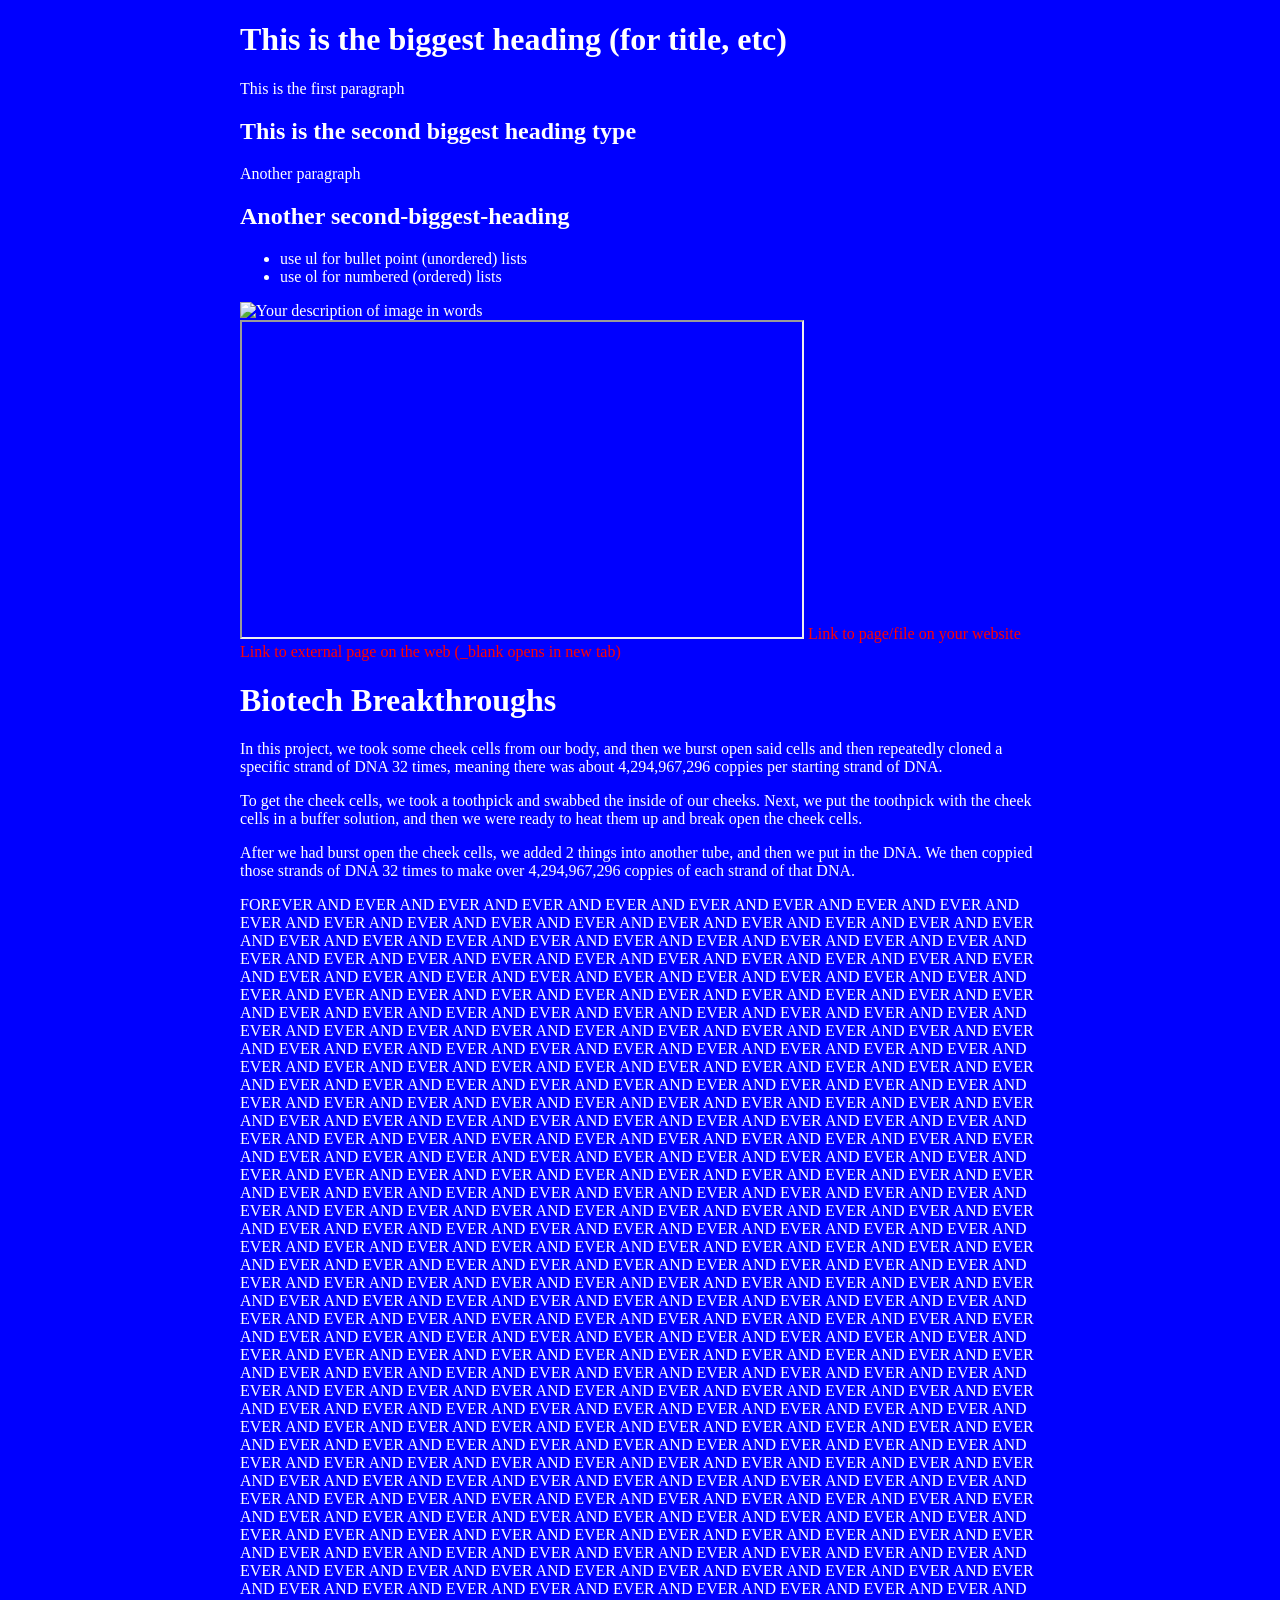
==== dna.html @ 96e476b0 "Update dna.html" ====
<!DOCTYPE html>
<!--
    Anything you put in between the double-dash arrow symbols shown around
    this block of text is designated a 'comment' intended for human coders
    and ignored by the computer. The top "<!DOCTYPE html>" line of code 
    declares that this text file is to be interpreted as HTML code.
-->

<html lang=en>
<!--
    This opening tag marks the start of the html code.  Everything below
    until the </html> closing tag is part of this element. "lang" is an
    attribute defining the language of the website. The value "en" 
    indicates this site is written in English. We indent the content
    inside an element to make it easier for people to read and understand.
-->

    <head>
    <!--Code *about* the website, NOT displayed in the browser window.-->
        <style>
a:link {
  color: red;
  background-color: transparent;
  text-decoration: none;
}

a:visited {
  color: purple;
  background-color: transparent;
  text-decoration: none;
}

a:hover {
  color: red;
  background-color: transparent;
  text-decoration: underline;
}

a:active {
  color: purple;
  background-color: transparent;
  text-decoration: underline;
}
</style>
        
        <meta charset="UTF-8"> <!--Sets site to use standard characters.-->

        <meta name="viewport" content="width=device-width, initial-scale=1.0">
        <!-- Sizes your site to the visitor's screen size -->

        <meta name="author" content="JonathanThurber">
        <!--
            Some tags like "meta" are self-closing. They have "attributes" 
            but no inner content and they don't need or use a closing tag.
        -->

        <title>Biotech Breakthroughs</title>
        <!--The 'title' is what's displayed in the browser tab.-->

        <link rel="stylesheet" href="/style.css">
        <!--
            HTML (HyperText Markup Language) code is for the website 
            content. CSS (Cascading Style Sheets) code is for the website 
            style. The line above tells the browser the file location and 
            file name to find this code that you'll write/edit there.
        -->

        <link rel="icon" type="image/png" href="/favicon.png">
        <!--
            If you made/found a favicon, export/name it exactly favicon.png
            and upload to the top level of your repo, then this line of
            code will use it as your site icon in the browser tab.
        -->

    </head>

    <body> <!--Everything to be displayed in the browser window.-->
          
        <!--example headings, paragraphs, lists-->
        <h1>This is the biggest heading (for title, etc)</h1>
        <p>This is the first paragraph</p>
        <h2>This is the second biggest heading type</h2>
        <p>Another paragraph</p>
        <h2>Another second-biggest-heading</h2>
        <ul>
            <li>use ul for bullet point (unordered) lists</li>
            <li>use ol for numbered (ordered) lists</li>
        </ul>
        <!--ignore these for now and delete when done-->

        
        <!--example images (uploaded to repo's "images" directory)-->
        <img 
            src="/images/exact_image_name.webp"
            width="560" 
            alt="Your description of image in words">

        <!--example video (or other content from another webpage)-->
        <iframe 
            src="https://drive.google.com/file/d/FILE_ID/preview"
            width="560" height="315"
            allowfullscreen>
        </iframe>
        <!-- replace FILE_ID in the example link above with the
             exact text from the equivalent spot within your 
             actual video's Google Drive shared link -->

        <!--example links-->
        <a href="/about.html">Link to page/file on your website</a>
        <a href="https://github.com" target="_blank">Link to
            external page on the web (_blank opens in new tab)</a>

        <h1>Biotech Breakthroughs</h1>

        <p> </p>

        <p> In this project, we took some cheek cells from our body, and then we burst open said cells and then repeatedly cloned a specific strand of DNA 32 times, meaning there was about 4,294,967,296 coppies per starting strand of DNA. </p>

        <p> To get the cheek cells, we took a toothpick and swabbed the inside of our cheeks.  Next, we put the toothpick with the cheek cells in a buffer solution, and then we were ready to heat them up and break open the cheek cells. </p>

        <p> After we had burst open the cheek cells, we added 2 things into another tube, and then we put in the DNA.  We then coppied those strands of DNA 32 times to make over 4,294,967,296 coppies of each strand of that DNA. </p>

        <p> FOREVER AND EVER AND EVER AND EVER AND EVER AND EVER AND EVER AND EVER AND EVER AND EVER AND EVER AND EVER AND EVER AND EVER AND EVER AND EVER AND EVER AND EVER AND EVER AND EVER AND EVER AND EVER AND EVER AND EVER AND EVER AND EVER AND EVER AND EVER AND EVER AND EVER AND EVER AND EVER AND EVER AND EVER AND EVER AND EVER AND EVER AND EVER AND EVER AND EVER AND EVER AND EVER AND EVER AND EVER AND EVER AND EVER AND EVER AND EVER AND EVER AND EVER AND EVER AND EVER AND EVER AND EVER AND EVER AND EVER AND EVER AND EVER AND EVER AND EVER AND EVER AND EVER AND EVER AND EVER AND EVER AND EVER AND EVER AND EVER AND EVER AND EVER AND EVER AND EVER AND EVER AND EVER AND EVER AND EVER AND EVER AND EVER AND EVER AND EVER AND EVER AND EVER AND EVER AND EVER AND EVER AND EVER AND EVER AND EVER AND EVER AND EVER AND EVER AND EVER AND EVER AND EVER AND EVER AND EVER AND EVER AND EVER AND EVER AND EVER AND EVER AND EVER AND EVER AND EVER AND EVER AND EVER AND EVER AND EVER AND EVER AND EVER AND EVER AND EVER AND EVER AND EVER AND EVER AND EVER AND EVER AND EVER AND EVER AND EVER AND EVER AND EVER AND EVER AND EVER AND EVER AND EVER AND EVER AND EVER AND EVER AND EVER AND EVER AND EVER AND EVER AND EVER AND EVER AND EVER AND EVER AND EVER AND EVER AND EVER AND EVER AND EVER AND EVER AND EVER AND EVER AND EVER AND EVER AND EVER AND EVER AND EVER AND EVER AND EVER AND EVER AND EVER AND EVER AND EVER AND EVER AND EVER AND EVER AND EVER AND EVER AND EVER AND EVER AND EVER AND EVER AND EVER AND EVER AND EVER AND EVER AND EVER AND EVER AND EVER AND EVER AND EVER AND EVER AND EVER AND EVER AND EVER AND EVER AND EVER AND EVER AND EVER AND EVER AND EVER AND EVER AND EVER AND EVER AND EVER AND EVER AND EVER AND EVER AND EVER AND EVER AND EVER AND EVER AND EVER AND EVER AND EVER AND EVER AND EVER AND EVER AND EVER AND EVER AND EVER AND EVER AND EVER AND EVER AND EVER AND EVER AND EVER AND EVER AND EVER AND EVER AND EVER AND EVER AND EVER AND EVER AND EVER AND EVER AND EVER AND EVER AND EVER AND EVER AND EVER AND EVER AND EVER AND EVER AND EVER AND EVER AND EVER AND EVER AND EVER AND EVER AND EVER AND EVER AND EVER AND EVER AND EVER AND EVER AND EVER AND EVER AND EVER AND EVER AND EVER AND EVER AND EVER AND EVER AND EVER AND EVER AND EVER AND EVER AND EVER AND EVER AND EVER AND EVER AND EVER AND EVER AND EVER AND EVER AND EVER AND EVER AND EVER AND EVER AND EVER AND EVER AND EVER AND EVER AND EVER AND EVER AND EVER AND EVER AND EVER AND EVER AND EVER AND EVER AND EVER AND EVER AND EVER AND EVER AND EVER AND EVER AND EVER AND EVER AND EVER AND EVER AND EVER AND EVER AND EVER AND EVER AND EVER AND EVER AND EVER AND EVER AND EVER AND EVER AND EVER AND EVER AND EVER AND EVER AND EVER AND EVER AND EVER AND EVER AND EVER AND EVER AND EVER AND EVER AND EVER AND EVER AND EVER AND EVER AND EVER AND EVER AND EVER AND EVER AND EVER AND EVER AND EVER AND EVER AND EVER AND EVER AND EVER AND EVER AND EVER AND EVER AND EVER AND EVER AND EVER AND EVER AND EVER AND EVER AND EVER AND EVER AND EVER AND EVER AND EVER AND EVER AND EVER AND EVER AND EVER AND EVER AND EVER AND EVER AND EVER AND EVER AND EVER AND EVER AND EVER AND EVER AND EVER AND EVER AND EVER AND EVER AND EVER AND EVER AND EVER AND EVER AND EVER AND EVER AND EVER AND EVER AND EVER AND EVER AND EVER AND EVER AND EVER AND EVER AND EVER AND EVER AND EVER AND EVER AND EVER AND EVER AND EVER AND EVER AND EVER AND EVER AND EVER AND EVER</p>
    </body>
</html>
---- style.css ----
body {
  background-color: blue;
  color: white;
  max-width: 800px;
  
  margin: auto;
 
}
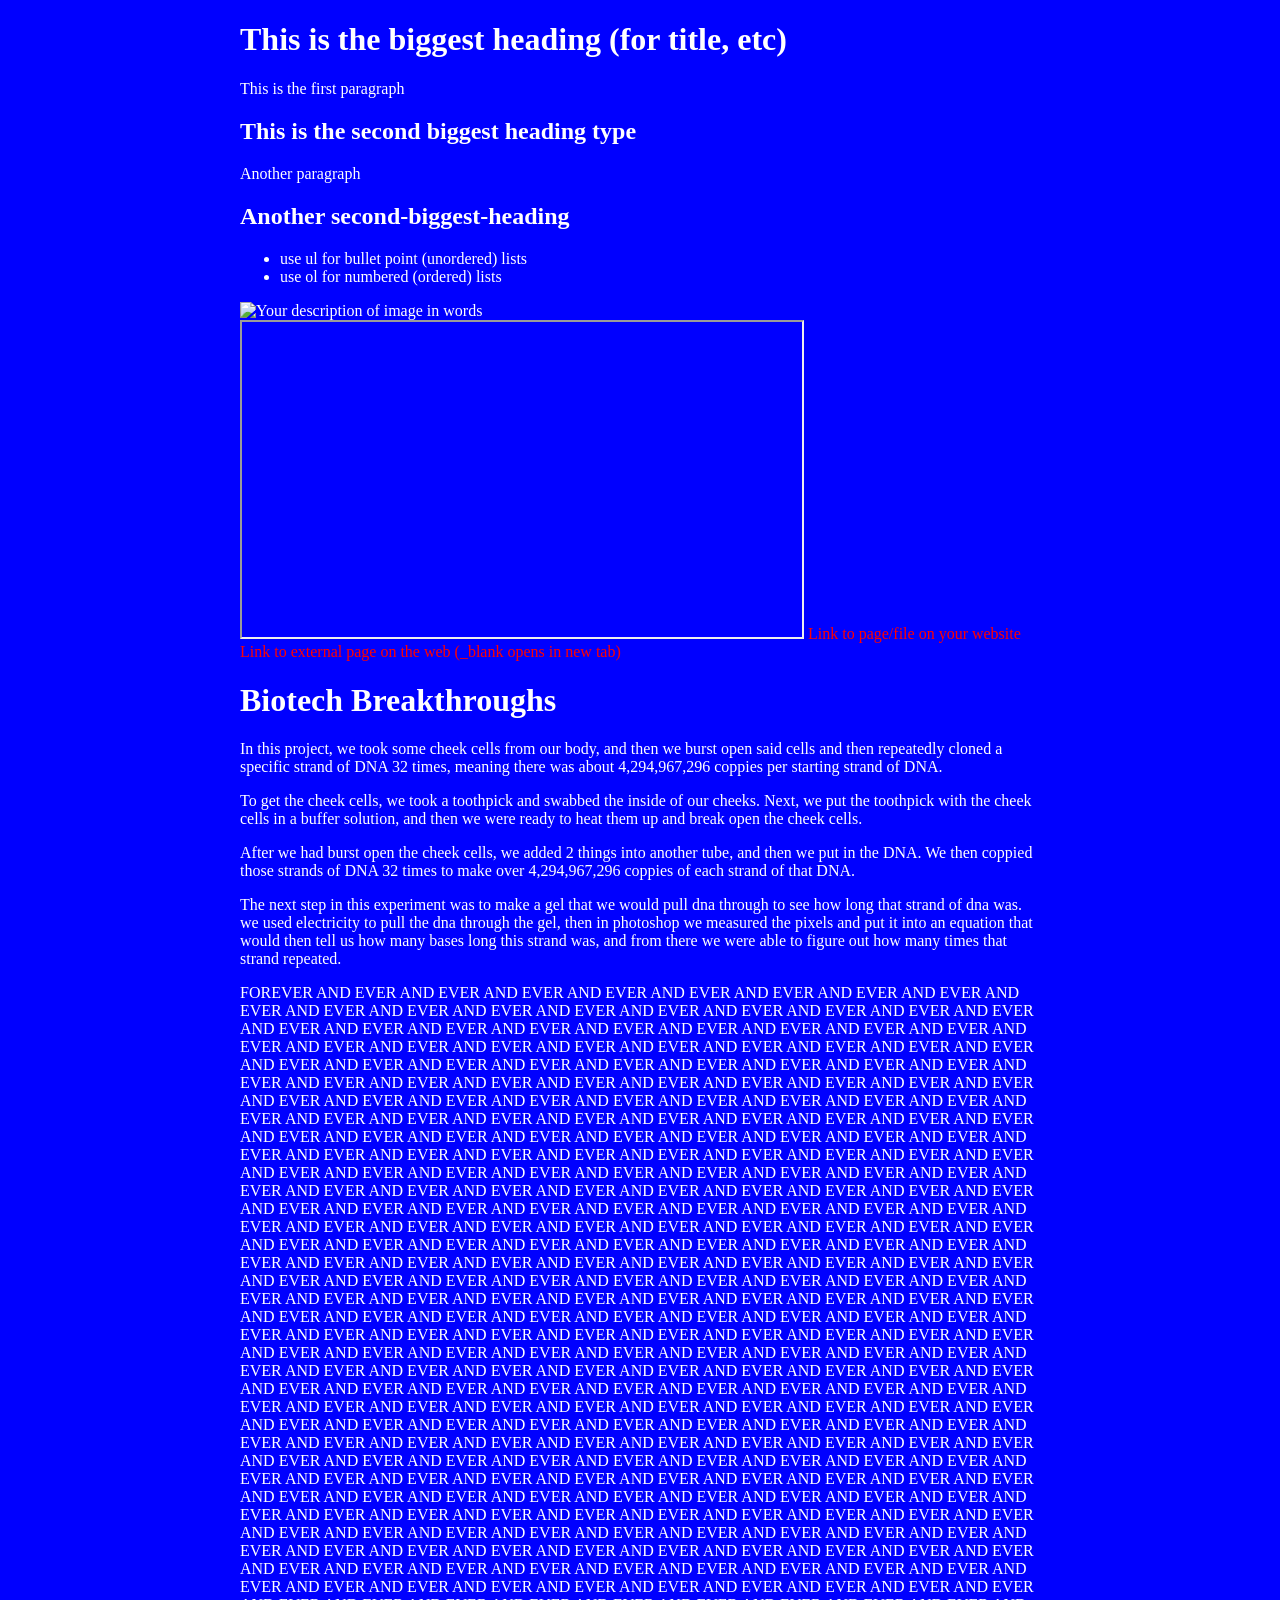
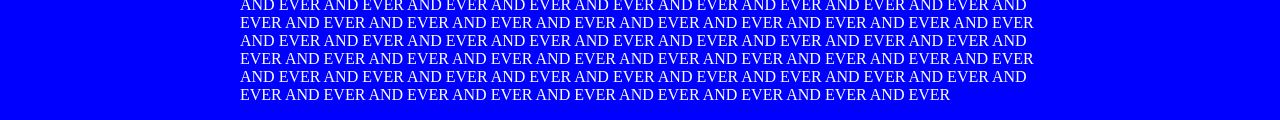
==== commit 1aa29d3a: "Update dna.html" ====
--- a/dna.html
+++ b/dna.html
@@ -120,6 +120,8 @@
 
         <p> After we had burst open the cheek cells, we added 2 things into another tube, and then we put in the DNA.  We then coppied those strands of DNA 32 times to make over 4,294,967,296 coppies of each strand of that DNA. </p>
 
+        <p> The next step in this experiment was to make a gel that we would pull dna through to see how long that strand of dna was.  we used electricity to pull the dna through the gel, then in photoshop we measured the pixels and put it into an equation that would then tell us how many bases long this strand was, and from there we were able to figure out how many times that strand repeated. </p>
+
         <p> FOREVER AND EVER AND EVER AND EVER AND EVER AND EVER AND EVER AND EVER AND EVER AND EVER AND EVER AND EVER AND EVER AND EVER AND EVER AND EVER AND EVER AND EVER AND EVER AND EVER AND EVER AND EVER AND EVER AND EVER AND EVER AND EVER AND EVER AND EVER AND EVER AND EVER AND EVER AND EVER AND EVER AND EVER AND EVER AND EVER AND EVER AND EVER AND EVER AND EVER AND EVER AND EVER AND EVER AND EVER AND EVER AND EVER AND EVER AND EVER AND EVER AND EVER AND EVER AND EVER AND EVER AND EVER AND EVER AND EVER AND EVER AND EVER AND EVER AND EVER AND EVER AND EVER AND EVER AND EVER AND EVER AND EVER AND EVER AND EVER AND EVER AND EVER AND EVER AND EVER AND EVER AND EVER AND EVER AND EVER AND EVER AND EVER AND EVER AND EVER AND EVER AND EVER AND EVER AND EVER AND EVER AND EVER AND EVER AND EVER AND EVER AND EVER AND EVER AND EVER AND EVER AND EVER AND EVER AND EVER AND EVER AND EVER AND EVER AND EVER AND EVER AND EVER AND EVER AND EVER AND EVER AND EVER AND EVER AND EVER AND EVER AND EVER AND EVER AND EVER AND EVER AND EVER AND EVER AND EVER AND EVER AND EVER AND EVER AND EVER AND EVER AND EVER AND EVER AND EVER AND EVER AND EVER AND EVER AND EVER AND EVER AND EVER AND EVER AND EVER AND EVER AND EVER AND EVER AND EVER AND EVER AND EVER AND EVER AND EVER AND EVER AND EVER AND EVER AND EVER AND EVER AND EVER AND EVER AND EVER AND EVER AND EVER AND EVER AND EVER AND EVER AND EVER AND EVER AND EVER AND EVER AND EVER AND EVER AND EVER AND EVER AND EVER AND EVER AND EVER AND EVER AND EVER AND EVER AND EVER AND EVER AND EVER AND EVER AND EVER AND EVER AND EVER AND EVER AND EVER AND EVER AND EVER AND EVER AND EVER AND EVER AND EVER AND EVER AND EVER AND EVER AND EVER AND EVER AND EVER AND EVER AND EVER AND EVER AND EVER AND EVER AND EVER AND EVER AND EVER AND EVER AND EVER AND EVER AND EVER AND EVER AND EVER AND EVER AND EVER AND EVER AND EVER AND EVER AND EVER AND EVER AND EVER AND EVER AND EVER AND EVER AND EVER AND EVER AND EVER AND EVER AND EVER AND EVER AND EVER AND EVER AND EVER AND EVER AND EVER AND EVER AND EVER AND EVER AND EVER AND EVER AND EVER AND EVER AND EVER AND EVER AND EVER AND EVER AND EVER AND EVER AND EVER AND EVER AND EVER AND EVER AND EVER AND EVER AND EVER AND EVER AND EVER AND EVER AND EVER AND EVER AND EVER AND EVER AND EVER AND EVER AND EVER AND EVER AND EVER AND EVER AND EVER AND EVER AND EVER AND EVER AND EVER AND EVER AND EVER AND EVER AND EVER AND EVER AND EVER AND EVER AND EVER AND EVER AND EVER AND EVER AND EVER AND EVER AND EVER AND EVER AND EVER AND EVER AND EVER AND EVER AND EVER AND EVER AND EVER AND EVER AND EVER AND EVER AND EVER AND EVER AND EVER AND EVER AND EVER AND EVER AND EVER AND EVER AND EVER AND EVER AND EVER AND EVER AND EVER AND EVER AND EVER AND EVER AND EVER AND EVER AND EVER AND EVER AND EVER AND EVER AND EVER AND EVER AND EVER AND EVER AND EVER AND EVER AND EVER AND EVER AND EVER AND EVER AND EVER AND EVER AND EVER AND EVER AND EVER AND EVER AND EVER AND EVER AND EVER AND EVER AND EVER AND EVER AND EVER AND EVER AND EVER AND EVER AND EVER AND EVER AND EVER AND EVER AND EVER AND EVER AND EVER AND EVER AND EVER AND EVER AND EVER AND EVER AND EVER AND EVER AND EVER AND EVER AND EVER AND EVER AND EVER AND EVER AND EVER AND EVER AND EVER AND EVER AND EVER AND EVER AND EVER AND EVER AND EVER AND EVER AND EVER AND EVER AND EVER AND EVER AND EVER AND EVER AND EVER AND EVER AND EVER AND EVER AND EVER AND EVER AND EVER AND EVER</p>
     </body>
 </html>
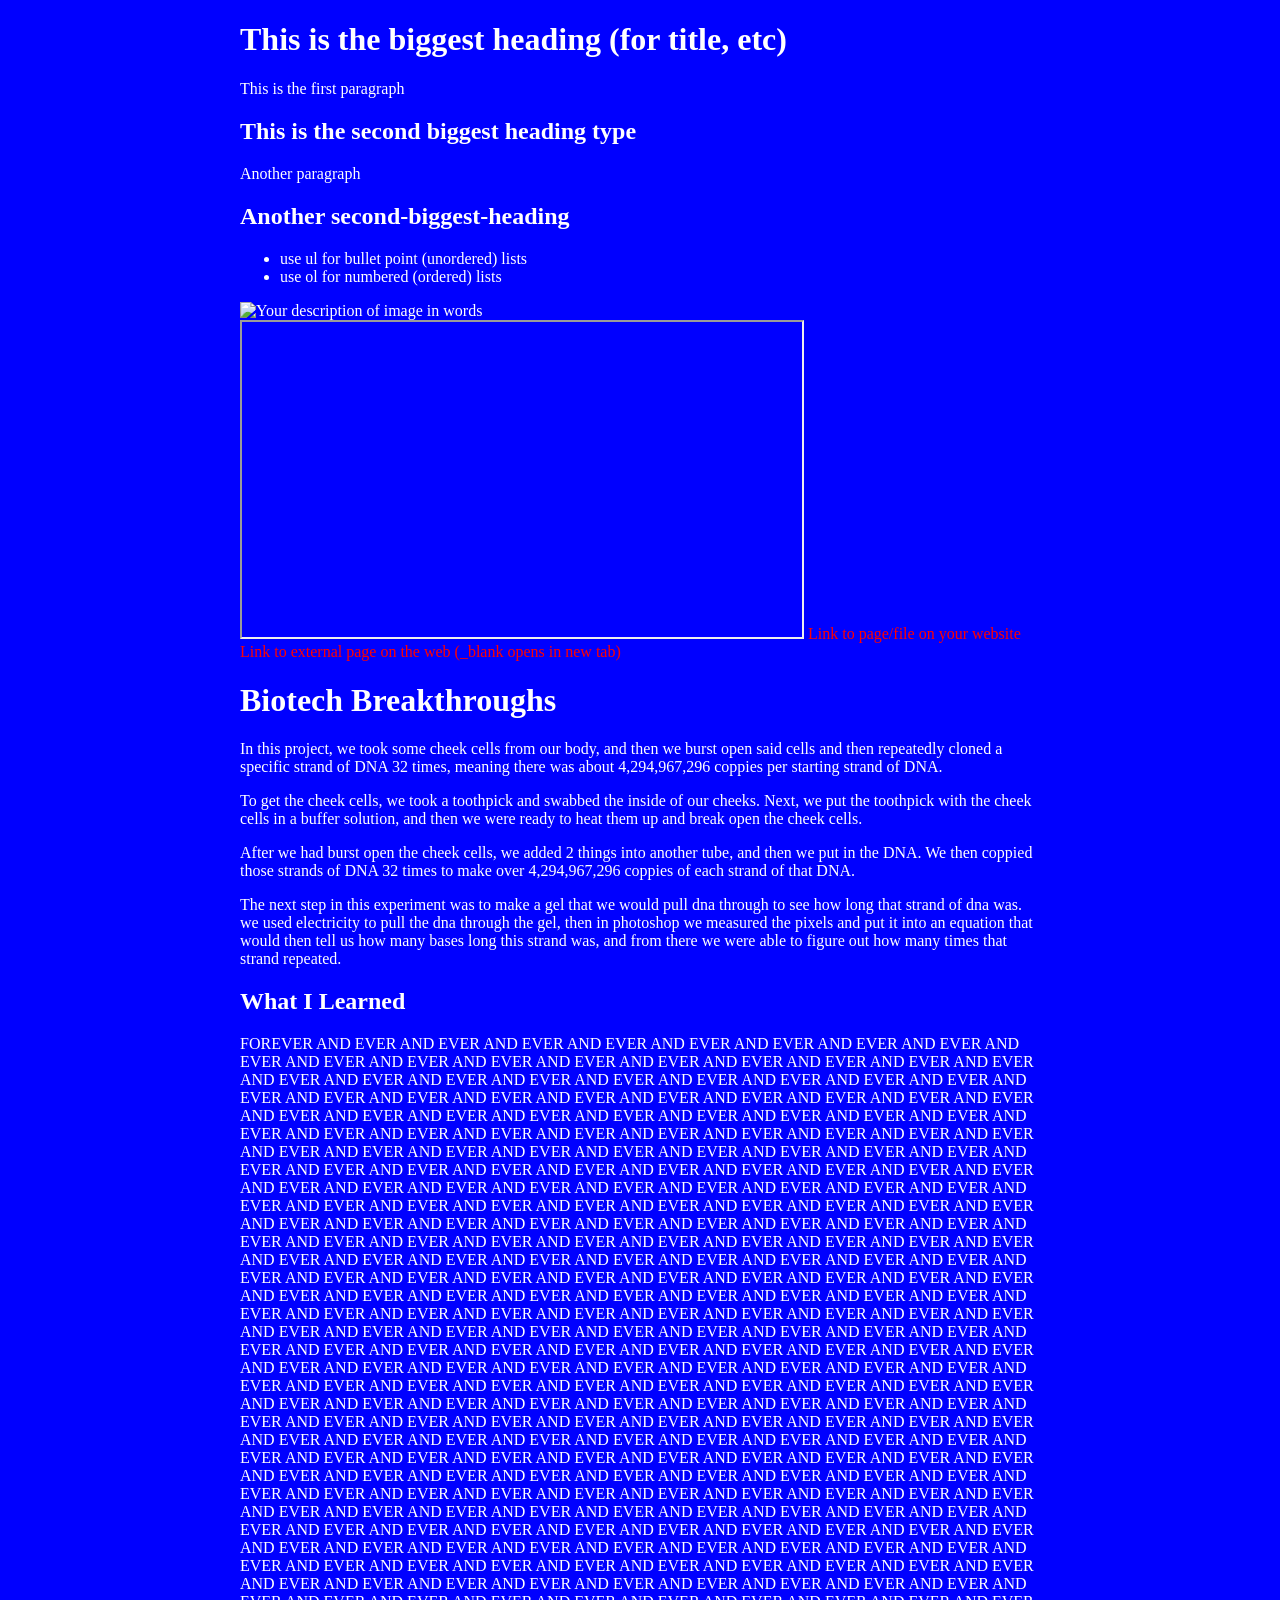
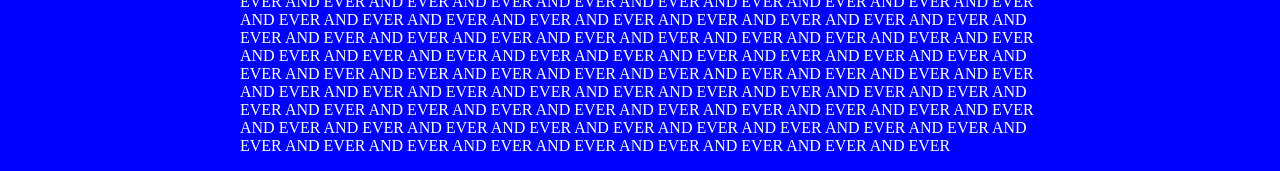
==== commit 99a9da84: "Update dna.html" ====
--- a/dna.html
+++ b/dna.html
@@ -122,6 +122,12 @@
 
         <p> The next step in this experiment was to make a gel that we would pull dna through to see how long that strand of dna was.  we used electricity to pull the dna through the gel, then in photoshop we measured the pixels and put it into an equation that would then tell us how many bases long this strand was, and from there we were able to figure out how many times that strand repeated. </p>
 
+        <p>   </p>
+        <p> </p>
+        <p> </p>
+
+        <h2> What I Learned </h2>
+
         <p> FOREVER AND EVER AND EVER AND EVER AND EVER AND EVER AND EVER AND EVER AND EVER AND EVER AND EVER AND EVER AND EVER AND EVER AND EVER AND EVER AND EVER AND EVER AND EVER AND EVER AND EVER AND EVER AND EVER AND EVER AND EVER AND EVER AND EVER AND EVER AND EVER AND EVER AND EVER AND EVER AND EVER AND EVER AND EVER AND EVER AND EVER AND EVER AND EVER AND EVER AND EVER AND EVER AND EVER AND EVER AND EVER AND EVER AND EVER AND EVER AND EVER AND EVER AND EVER AND EVER AND EVER AND EVER AND EVER AND EVER AND EVER AND EVER AND EVER AND EVER AND EVER AND EVER AND EVER AND EVER AND EVER AND EVER AND EVER AND EVER AND EVER AND EVER AND EVER AND EVER AND EVER AND EVER AND EVER AND EVER AND EVER AND EVER AND EVER AND EVER AND EVER AND EVER AND EVER AND EVER AND EVER AND EVER AND EVER AND EVER AND EVER AND EVER AND EVER AND EVER AND EVER AND EVER AND EVER AND EVER AND EVER AND EVER AND EVER AND EVER AND EVER AND EVER AND EVER AND EVER AND EVER AND EVER AND EVER AND EVER AND EVER AND EVER AND EVER AND EVER AND EVER AND EVER AND EVER AND EVER AND EVER AND EVER AND EVER AND EVER AND EVER AND EVER AND EVER AND EVER AND EVER AND EVER AND EVER AND EVER AND EVER AND EVER AND EVER AND EVER AND EVER AND EVER AND EVER AND EVER AND EVER AND EVER AND EVER AND EVER AND EVER AND EVER AND EVER AND EVER AND EVER AND EVER AND EVER AND EVER AND EVER AND EVER AND EVER AND EVER AND EVER AND EVER AND EVER AND EVER AND EVER AND EVER AND EVER AND EVER AND EVER AND EVER AND EVER AND EVER AND EVER AND EVER AND EVER AND EVER AND EVER AND EVER AND EVER AND EVER AND EVER AND EVER AND EVER AND EVER AND EVER AND EVER AND EVER AND EVER AND EVER AND EVER AND EVER AND EVER AND EVER AND EVER AND EVER AND EVER AND EVER AND EVER AND EVER AND EVER AND EVER AND EVER AND EVER AND EVER AND EVER AND EVER AND EVER AND EVER AND EVER AND EVER AND EVER AND EVER AND EVER AND EVER AND EVER AND EVER AND EVER AND EVER AND EVER AND EVER AND EVER AND EVER AND EVER AND EVER AND EVER AND EVER AND EVER AND EVER AND EVER AND EVER AND EVER AND EVER AND EVER AND EVER AND EVER AND EVER AND EVER AND EVER AND EVER AND EVER AND EVER AND EVER AND EVER AND EVER AND EVER AND EVER AND EVER AND EVER AND EVER AND EVER AND EVER AND EVER AND EVER AND EVER AND EVER AND EVER AND EVER AND EVER AND EVER AND EVER AND EVER AND EVER AND EVER AND EVER AND EVER AND EVER AND EVER AND EVER AND EVER AND EVER AND EVER AND EVER AND EVER AND EVER AND EVER AND EVER AND EVER AND EVER AND EVER AND EVER AND EVER AND EVER AND EVER AND EVER AND EVER AND EVER AND EVER AND EVER AND EVER AND EVER AND EVER AND EVER AND EVER AND EVER AND EVER AND EVER AND EVER AND EVER AND EVER AND EVER AND EVER AND EVER AND EVER AND EVER AND EVER AND EVER AND EVER AND EVER AND EVER AND EVER AND EVER AND EVER AND EVER AND EVER AND EVER AND EVER AND EVER AND EVER AND EVER AND EVER AND EVER AND EVER AND EVER AND EVER AND EVER AND EVER AND EVER AND EVER AND EVER AND EVER AND EVER AND EVER AND EVER AND EVER AND EVER AND EVER AND EVER AND EVER AND EVER AND EVER AND EVER AND EVER AND EVER AND EVER AND EVER AND EVER AND EVER AND EVER AND EVER AND EVER AND EVER AND EVER AND EVER AND EVER AND EVER AND EVER AND EVER AND EVER AND EVER AND EVER AND EVER AND EVER AND EVER AND EVER AND EVER AND EVER AND EVER AND EVER AND EVER AND EVER AND EVER AND EVER AND EVER AND EVER AND EVER AND EVER AND EVER AND EVER AND EVER AND EVER AND EVER AND EVER AND EVER AND EVER AND EVER AND EVER AND EVER</p>
     </body>
 </html>
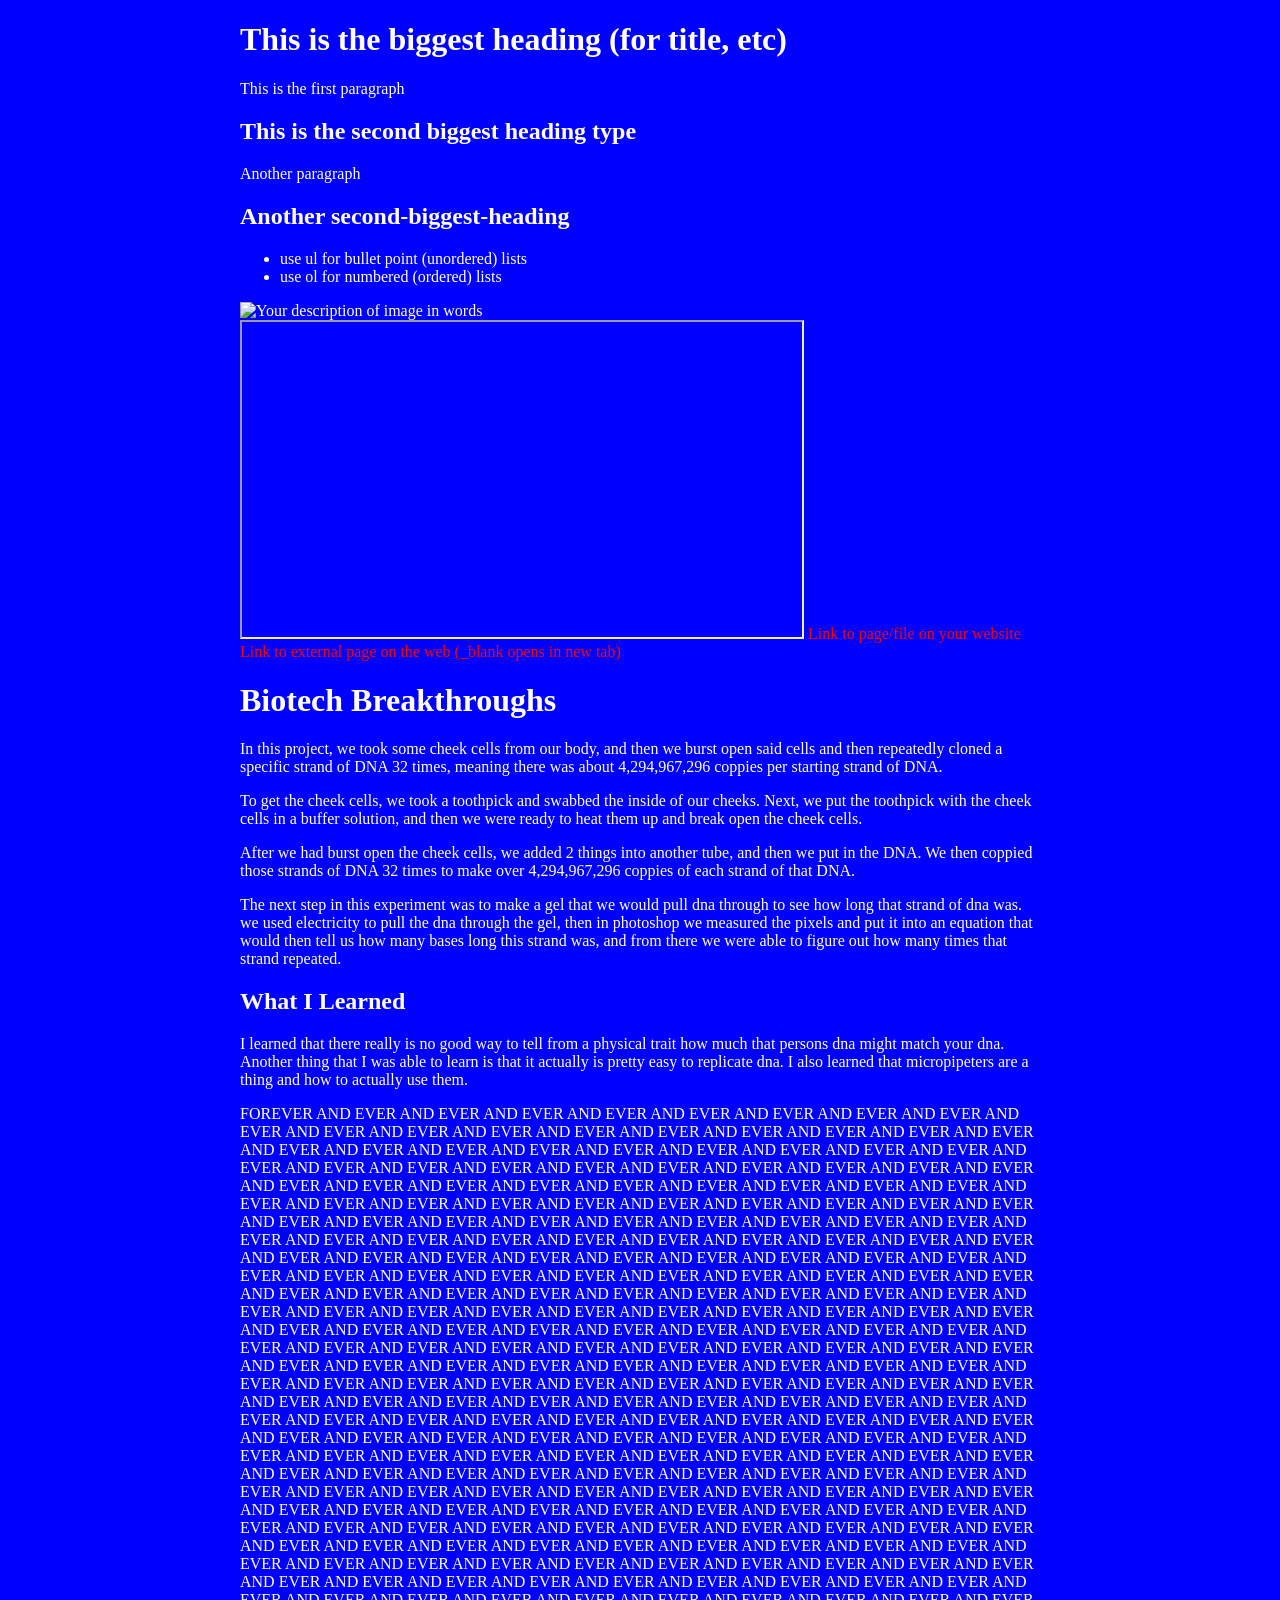
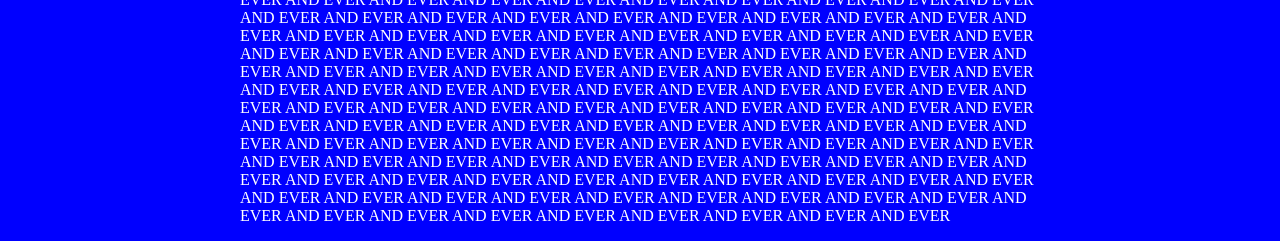
==== commit b87ea6ac: "Update dna.html" ====
--- a/dna.html
+++ b/dna.html
@@ -127,6 +127,7 @@
         <p> </p>
 
         <h2> What I Learned </h2>
+        <p> I learned that there really is no good way to tell from a physical trait how much that persons dna might match your dna.  Another thing that I was able to learn is that it actually is pretty easy to replicate dna.  I also learned that micropipeters are a thing and how to actually use them. </p>
 
         <p> FOREVER AND EVER AND EVER AND EVER AND EVER AND EVER AND EVER AND EVER AND EVER AND EVER AND EVER AND EVER AND EVER AND EVER AND EVER AND EVER AND EVER AND EVER AND EVER AND EVER AND EVER AND EVER AND EVER AND EVER AND EVER AND EVER AND EVER AND EVER AND EVER AND EVER AND EVER AND EVER AND EVER AND EVER AND EVER AND EVER AND EVER AND EVER AND EVER AND EVER AND EVER AND EVER AND EVER AND EVER AND EVER AND EVER AND EVER AND EVER AND EVER AND EVER AND EVER AND EVER AND EVER AND EVER AND EVER AND EVER AND EVER AND EVER AND EVER AND EVER AND EVER AND EVER AND EVER AND EVER AND EVER AND EVER AND EVER AND EVER AND EVER AND EVER AND EVER AND EVER AND EVER AND EVER AND EVER AND EVER AND EVER AND EVER AND EVER AND EVER AND EVER AND EVER AND EVER AND EVER AND EVER AND EVER AND EVER AND EVER AND EVER AND EVER AND EVER AND EVER AND EVER AND EVER AND EVER AND EVER AND EVER AND EVER AND EVER AND EVER AND EVER AND EVER AND EVER AND EVER AND EVER AND EVER AND EVER AND EVER AND EVER AND EVER AND EVER AND EVER AND EVER AND EVER AND EVER AND EVER AND EVER AND EVER AND EVER AND EVER AND EVER AND EVER AND EVER AND EVER AND EVER AND EVER AND EVER AND EVER AND EVER AND EVER AND EVER AND EVER AND EVER AND EVER AND EVER AND EVER AND EVER AND EVER AND EVER AND EVER AND EVER AND EVER AND EVER AND EVER AND EVER AND EVER AND EVER AND EVER AND EVER AND EVER AND EVER AND EVER AND EVER AND EVER AND EVER AND EVER AND EVER AND EVER AND EVER AND EVER AND EVER AND EVER AND EVER AND EVER AND EVER AND EVER AND EVER AND EVER AND EVER AND EVER AND EVER AND EVER AND EVER AND EVER AND EVER AND EVER AND EVER AND EVER AND EVER AND EVER AND EVER AND EVER AND EVER AND EVER AND EVER AND EVER AND EVER AND EVER AND EVER AND EVER AND EVER AND EVER AND EVER AND EVER AND EVER AND EVER AND EVER AND EVER AND EVER AND EVER AND EVER AND EVER AND EVER AND EVER AND EVER AND EVER AND EVER AND EVER AND EVER AND EVER AND EVER AND EVER AND EVER AND EVER AND EVER AND EVER AND EVER AND EVER AND EVER AND EVER AND EVER AND EVER AND EVER AND EVER AND EVER AND EVER AND EVER AND EVER AND EVER AND EVER AND EVER AND EVER AND EVER AND EVER AND EVER AND EVER AND EVER AND EVER AND EVER AND EVER AND EVER AND EVER AND EVER AND EVER AND EVER AND EVER AND EVER AND EVER AND EVER AND EVER AND EVER AND EVER AND EVER AND EVER AND EVER AND EVER AND EVER AND EVER AND EVER AND EVER AND EVER AND EVER AND EVER AND EVER AND EVER AND EVER AND EVER AND EVER AND EVER AND EVER AND EVER AND EVER AND EVER AND EVER AND EVER AND EVER AND EVER AND EVER AND EVER AND EVER AND EVER AND EVER AND EVER AND EVER AND EVER AND EVER AND EVER AND EVER AND EVER AND EVER AND EVER AND EVER AND EVER AND EVER AND EVER AND EVER AND EVER AND EVER AND EVER AND EVER AND EVER AND EVER AND EVER AND EVER AND EVER AND EVER AND EVER AND EVER AND EVER AND EVER AND EVER AND EVER AND EVER AND EVER AND EVER AND EVER AND EVER AND EVER AND EVER AND EVER AND EVER AND EVER AND EVER AND EVER AND EVER AND EVER AND EVER AND EVER AND EVER AND EVER AND EVER AND EVER AND EVER AND EVER AND EVER AND EVER AND EVER AND EVER AND EVER AND EVER AND EVER AND EVER AND EVER AND EVER AND EVER AND EVER AND EVER AND EVER AND EVER AND EVER AND EVER AND EVER AND EVER AND EVER AND EVER AND EVER AND EVER AND EVER AND EVER AND EVER AND EVER AND EVER AND EVER AND EVER AND EVER AND EVER AND EVER AND EVER AND EVER AND EVER AND EVER AND EVER AND EVER AND EVER AND EVER AND EVER AND EVER AND EVER AND EVER</p>
     </body>
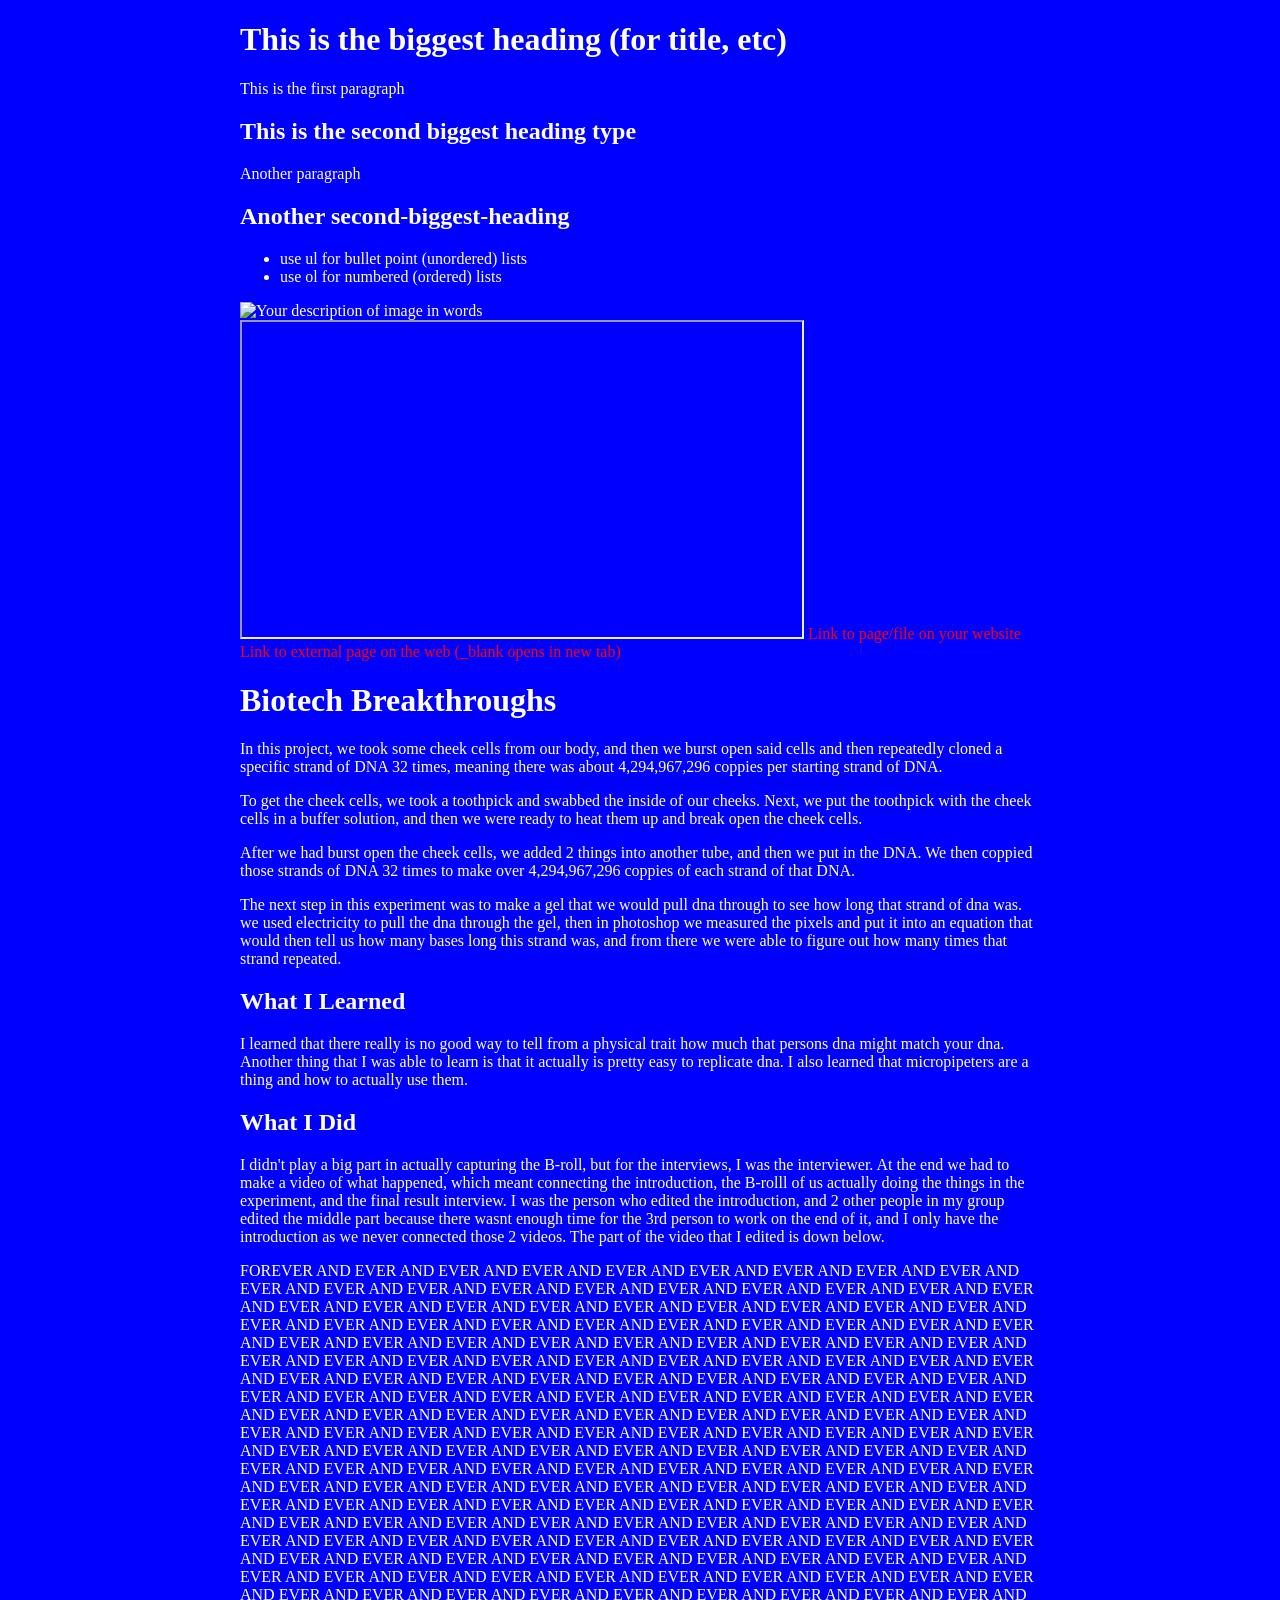
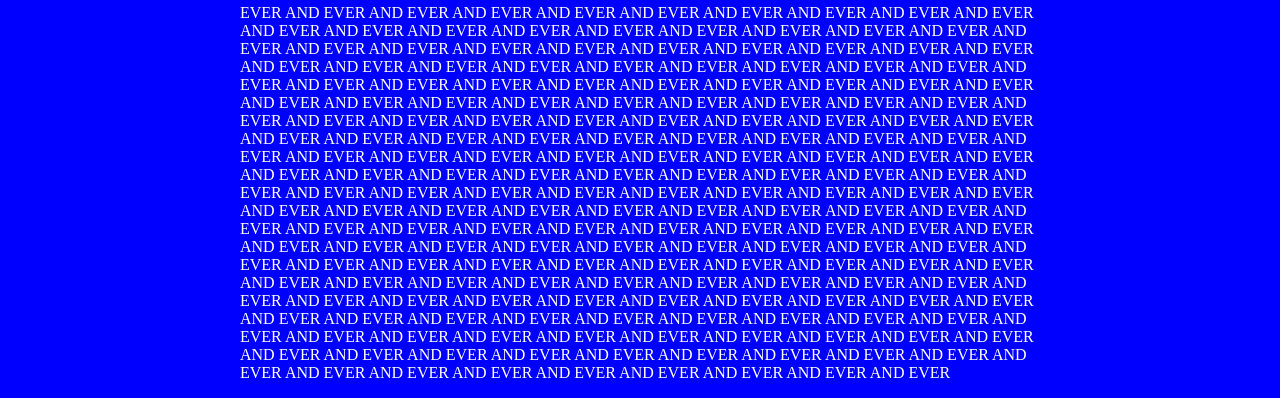
==== commit d34688c2: "Update dna.html" ====
--- a/dna.html
+++ b/dna.html
@@ -129,6 +129,9 @@
         <h2> What I Learned </h2>
         <p> I learned that there really is no good way to tell from a physical trait how much that persons dna might match your dna.  Another thing that I was able to learn is that it actually is pretty easy to replicate dna.  I also learned that micropipeters are a thing and how to actually use them. </p>
 
+        <h2> What I Did</h2>
+        <p> I didn't play a big part in actually capturing the B-roll, but for the interviews, I was the interviewer.  At the end we had to make a video of what happened, which meant connecting the introduction, the B-rolll of us actually doing the things in the experiment, and the final result interview.  I was the person who edited the introduction, and 2 other people in my group edited the middle part because there wasnt enough time for the 3rd person to work on the end of it, and I only have the introduction as we never connected those 2 videos.  The part of the video that I edited is down below.</p>
+
         <p> FOREVER AND EVER AND EVER AND EVER AND EVER AND EVER AND EVER AND EVER AND EVER AND EVER AND EVER AND EVER AND EVER AND EVER AND EVER AND EVER AND EVER AND EVER AND EVER AND EVER AND EVER AND EVER AND EVER AND EVER AND EVER AND EVER AND EVER AND EVER AND EVER AND EVER AND EVER AND EVER AND EVER AND EVER AND EVER AND EVER AND EVER AND EVER AND EVER AND EVER AND EVER AND EVER AND EVER AND EVER AND EVER AND EVER AND EVER AND EVER AND EVER AND EVER AND EVER AND EVER AND EVER AND EVER AND EVER AND EVER AND EVER AND EVER AND EVER AND EVER AND EVER AND EVER AND EVER AND EVER AND EVER AND EVER AND EVER AND EVER AND EVER AND EVER AND EVER AND EVER AND EVER AND EVER AND EVER AND EVER AND EVER AND EVER AND EVER AND EVER AND EVER AND EVER AND EVER AND EVER AND EVER AND EVER AND EVER AND EVER AND EVER AND EVER AND EVER AND EVER AND EVER AND EVER AND EVER AND EVER AND EVER AND EVER AND EVER AND EVER AND EVER AND EVER AND EVER AND EVER AND EVER AND EVER AND EVER AND EVER AND EVER AND EVER AND EVER AND EVER AND EVER AND EVER AND EVER AND EVER AND EVER AND EVER AND EVER AND EVER AND EVER AND EVER AND EVER AND EVER AND EVER AND EVER AND EVER AND EVER AND EVER AND EVER AND EVER AND EVER AND EVER AND EVER AND EVER AND EVER AND EVER AND EVER AND EVER AND EVER AND EVER AND EVER AND EVER AND EVER AND EVER AND EVER AND EVER AND EVER AND EVER AND EVER AND EVER AND EVER AND EVER AND EVER AND EVER AND EVER AND EVER AND EVER AND EVER AND EVER AND EVER AND EVER AND EVER AND EVER AND EVER AND EVER AND EVER AND EVER AND EVER AND EVER AND EVER AND EVER AND EVER AND EVER AND EVER AND EVER AND EVER AND EVER AND EVER AND EVER AND EVER AND EVER AND EVER AND EVER AND EVER AND EVER AND EVER AND EVER AND EVER AND EVER AND EVER AND EVER AND EVER AND EVER AND EVER AND EVER AND EVER AND EVER AND EVER AND EVER AND EVER AND EVER AND EVER AND EVER AND EVER AND EVER AND EVER AND EVER AND EVER AND EVER AND EVER AND EVER AND EVER AND EVER AND EVER AND EVER AND EVER AND EVER AND EVER AND EVER AND EVER AND EVER AND EVER AND EVER AND EVER AND EVER AND EVER AND EVER AND EVER AND EVER AND EVER AND EVER AND EVER AND EVER AND EVER AND EVER AND EVER AND EVER AND EVER AND EVER AND EVER AND EVER AND EVER AND EVER AND EVER AND EVER AND EVER AND EVER AND EVER AND EVER AND EVER AND EVER AND EVER AND EVER AND EVER AND EVER AND EVER AND EVER AND EVER AND EVER AND EVER AND EVER AND EVER AND EVER AND EVER AND EVER AND EVER AND EVER AND EVER AND EVER AND EVER AND EVER AND EVER AND EVER AND EVER AND EVER AND EVER AND EVER AND EVER AND EVER AND EVER AND EVER AND EVER AND EVER AND EVER AND EVER AND EVER AND EVER AND EVER AND EVER AND EVER AND EVER AND EVER AND EVER AND EVER AND EVER AND EVER AND EVER AND EVER AND EVER AND EVER AND EVER AND EVER AND EVER AND EVER AND EVER AND EVER AND EVER AND EVER AND EVER AND EVER AND EVER AND EVER AND EVER AND EVER AND EVER AND EVER AND EVER AND EVER AND EVER AND EVER AND EVER AND EVER AND EVER AND EVER AND EVER AND EVER AND EVER AND EVER AND EVER AND EVER AND EVER AND EVER AND EVER AND EVER AND EVER AND EVER AND EVER AND EVER AND EVER AND EVER AND EVER AND EVER AND EVER AND EVER AND EVER AND EVER AND EVER AND EVER AND EVER AND EVER AND EVER AND EVER AND EVER AND EVER AND EVER AND EVER AND EVER AND EVER AND EVER AND EVER AND EVER AND EVER AND EVER AND EVER AND EVER AND EVER AND EVER AND EVER AND EVER AND EVER AND EVER AND EVER AND EVER AND EVER AND EVER AND EVER AND EVER AND EVER</p>
     </body>
 </html>
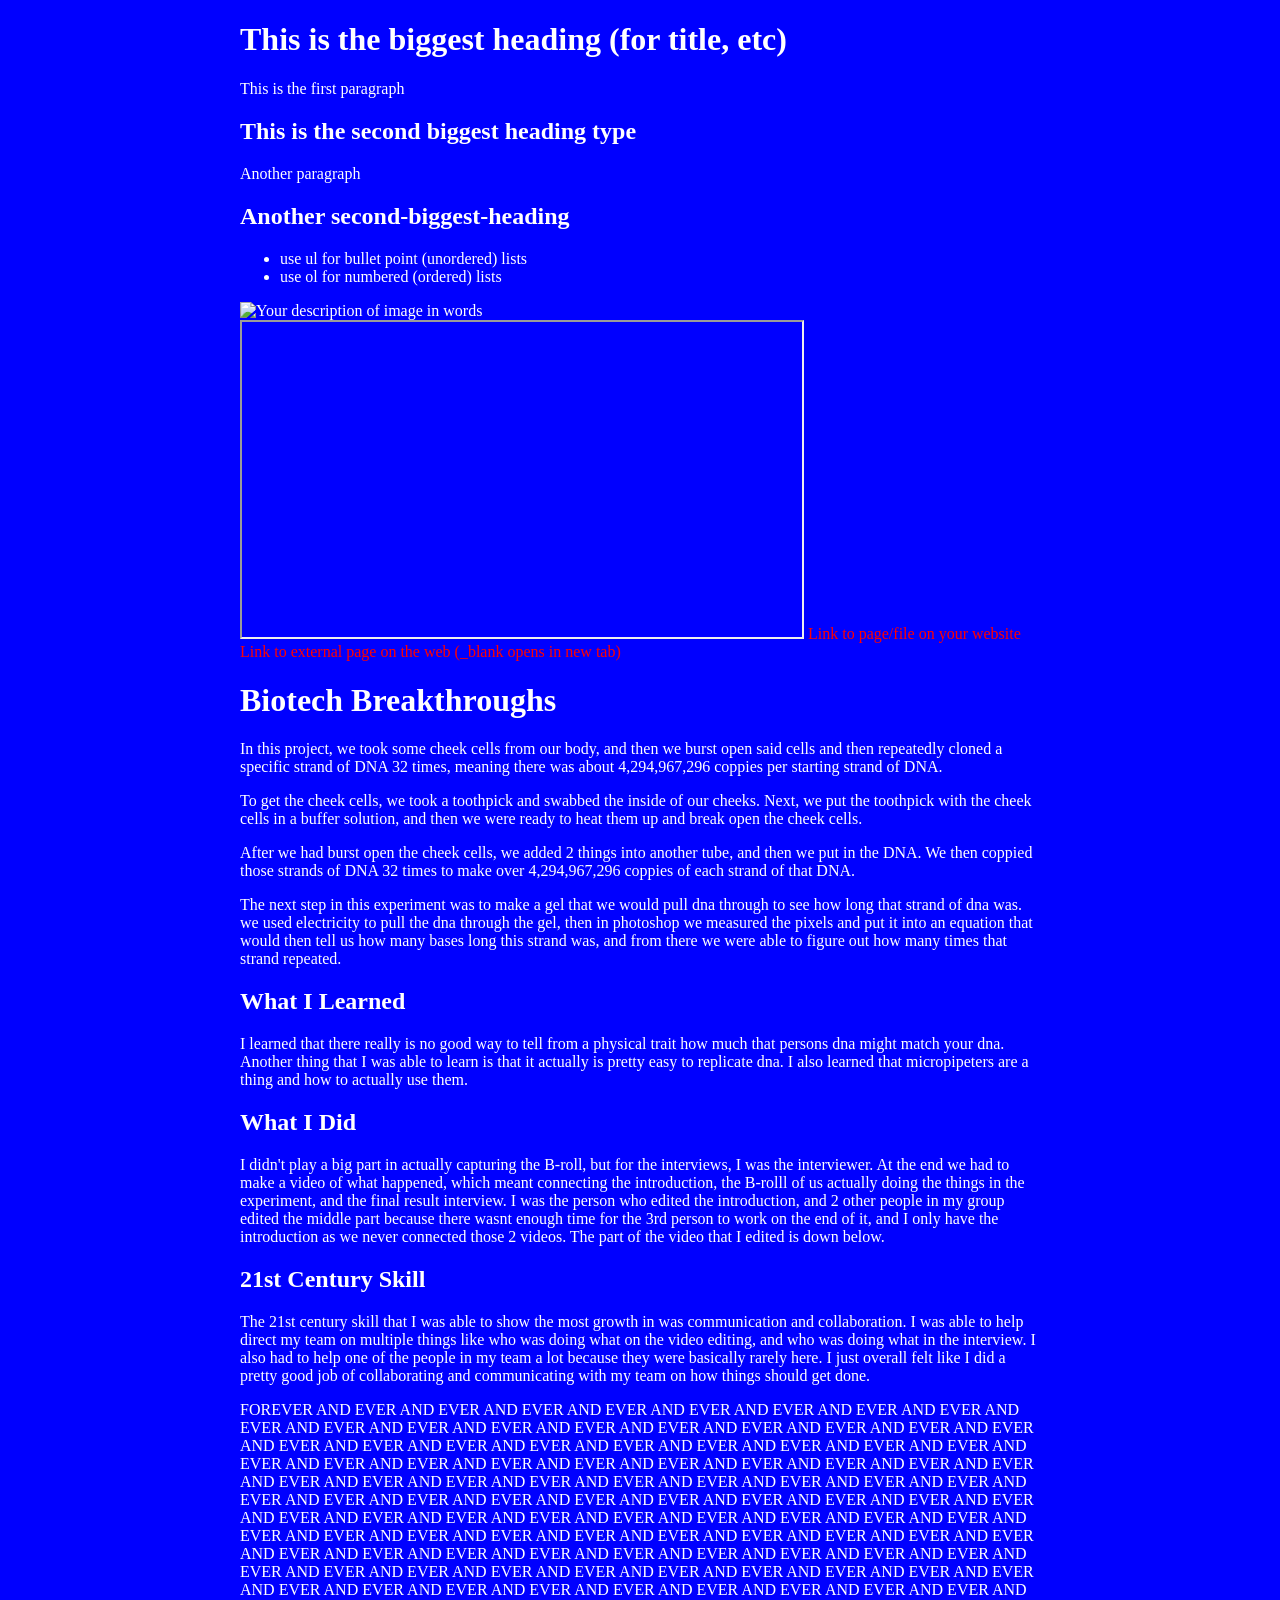
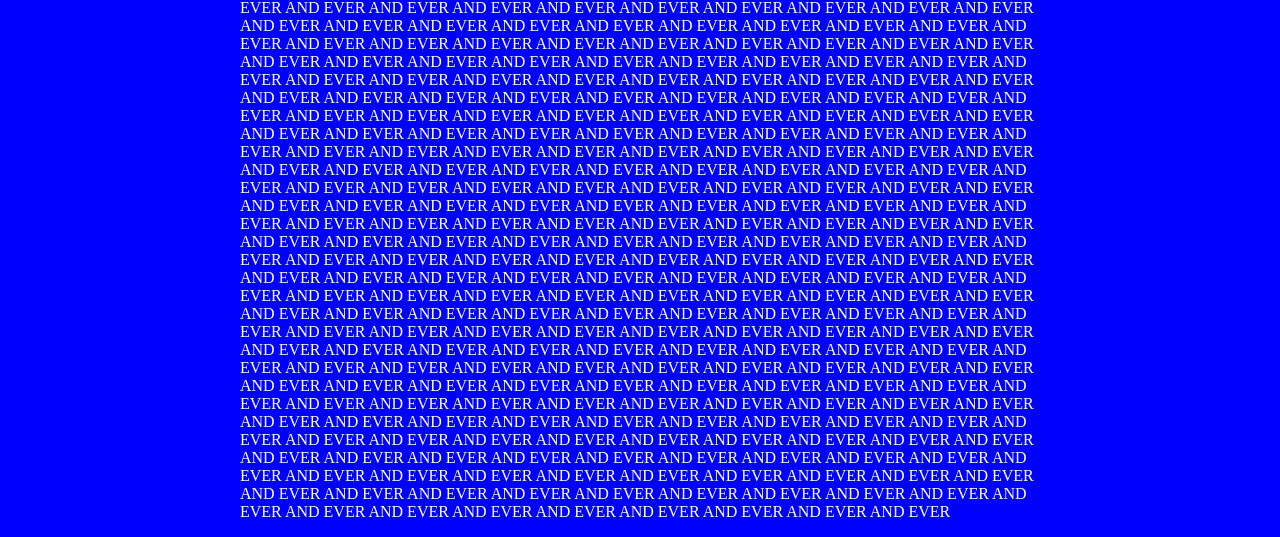
==== commit f381999b: "Update dna.html" ====
--- a/dna.html
+++ b/dna.html
@@ -132,6 +132,9 @@
         <h2> What I Did</h2>
         <p> I didn't play a big part in actually capturing the B-roll, but for the interviews, I was the interviewer.  At the end we had to make a video of what happened, which meant connecting the introduction, the B-rolll of us actually doing the things in the experiment, and the final result interview.  I was the person who edited the introduction, and 2 other people in my group edited the middle part because there wasnt enough time for the 3rd person to work on the end of it, and I only have the introduction as we never connected those 2 videos.  The part of the video that I edited is down below.</p>
 
+        <h2> 21st Century Skill </h2>
+        <p> The 21st century skill that I was able to show the most growth in was communication and collaboration.  I was able to help direct my team on multiple things like who was doing what on the video editing, and who was doing what in the interview.  I also had to help one of the people in my team a lot because they were basically rarely here.  I just overall felt like I did a pretty good job of collaborating and communicating with my team on how things should get done.</p>
+
         <p> FOREVER AND EVER AND EVER AND EVER AND EVER AND EVER AND EVER AND EVER AND EVER AND EVER AND EVER AND EVER AND EVER AND EVER AND EVER AND EVER AND EVER AND EVER AND EVER AND EVER AND EVER AND EVER AND EVER AND EVER AND EVER AND EVER AND EVER AND EVER AND EVER AND EVER AND EVER AND EVER AND EVER AND EVER AND EVER AND EVER AND EVER AND EVER AND EVER AND EVER AND EVER AND EVER AND EVER AND EVER AND EVER AND EVER AND EVER AND EVER AND EVER AND EVER AND EVER AND EVER AND EVER AND EVER AND EVER AND EVER AND EVER AND EVER AND EVER AND EVER AND EVER AND EVER AND EVER AND EVER AND EVER AND EVER AND EVER AND EVER AND EVER AND EVER AND EVER AND EVER AND EVER AND EVER AND EVER AND EVER AND EVER AND EVER AND EVER AND EVER AND EVER AND EVER AND EVER AND EVER AND EVER AND EVER AND EVER AND EVER AND EVER AND EVER AND EVER AND EVER AND EVER AND EVER AND EVER AND EVER AND EVER AND EVER AND EVER AND EVER AND EVER AND EVER AND EVER AND EVER AND EVER AND EVER AND EVER AND EVER AND EVER AND EVER AND EVER AND EVER AND EVER AND EVER AND EVER AND EVER AND EVER AND EVER AND EVER AND EVER AND EVER AND EVER AND EVER AND EVER AND EVER AND EVER AND EVER AND EVER AND EVER AND EVER AND EVER AND EVER AND EVER AND EVER AND EVER AND EVER AND EVER AND EVER AND EVER AND EVER AND EVER AND EVER AND EVER AND EVER AND EVER AND EVER AND EVER AND EVER AND EVER AND EVER AND EVER AND EVER AND EVER AND EVER AND EVER AND EVER AND EVER AND EVER AND EVER AND EVER AND EVER AND EVER AND EVER AND EVER AND EVER AND EVER AND EVER AND EVER AND EVER AND EVER AND EVER AND EVER AND EVER AND EVER AND EVER AND EVER AND EVER AND EVER AND EVER AND EVER AND EVER AND EVER AND EVER AND EVER AND EVER AND EVER AND EVER AND EVER AND EVER AND EVER AND EVER AND EVER AND EVER AND EVER AND EVER AND EVER AND EVER AND EVER AND EVER AND EVER AND EVER AND EVER AND EVER AND EVER AND EVER AND EVER AND EVER AND EVER AND EVER AND EVER AND EVER AND EVER AND EVER AND EVER AND EVER AND EVER AND EVER AND EVER AND EVER AND EVER AND EVER AND EVER AND EVER AND EVER AND EVER AND EVER AND EVER AND EVER AND EVER AND EVER AND EVER AND EVER AND EVER AND EVER AND EVER AND EVER AND EVER AND EVER AND EVER AND EVER AND EVER AND EVER AND EVER AND EVER AND EVER AND EVER AND EVER AND EVER AND EVER AND EVER AND EVER AND EVER AND EVER AND EVER AND EVER AND EVER AND EVER AND EVER AND EVER AND EVER AND EVER AND EVER AND EVER AND EVER AND EVER AND EVER AND EVER AND EVER AND EVER AND EVER AND EVER AND EVER AND EVER AND EVER AND EVER AND EVER AND EVER AND EVER AND EVER AND EVER AND EVER AND EVER AND EVER AND EVER AND EVER AND EVER AND EVER AND EVER AND EVER AND EVER AND EVER AND EVER AND EVER AND EVER AND EVER AND EVER AND EVER AND EVER AND EVER AND EVER AND EVER AND EVER AND EVER AND EVER AND EVER AND EVER AND EVER AND EVER AND EVER AND EVER AND EVER AND EVER AND EVER AND EVER AND EVER AND EVER AND EVER AND EVER AND EVER AND EVER AND EVER AND EVER AND EVER AND EVER AND EVER AND EVER AND EVER AND EVER AND EVER AND EVER AND EVER AND EVER AND EVER AND EVER AND EVER AND EVER AND EVER AND EVER AND EVER AND EVER AND EVER AND EVER AND EVER AND EVER AND EVER AND EVER AND EVER AND EVER AND EVER AND EVER AND EVER AND EVER AND EVER AND EVER AND EVER AND EVER AND EVER AND EVER AND EVER AND EVER AND EVER AND EVER AND EVER AND EVER AND EVER AND EVER AND EVER AND EVER AND EVER AND EVER AND EVER AND EVER AND EVER AND EVER AND EVER AND EVER AND EVER AND EVER AND EVER</p>
     </body>
 </html>
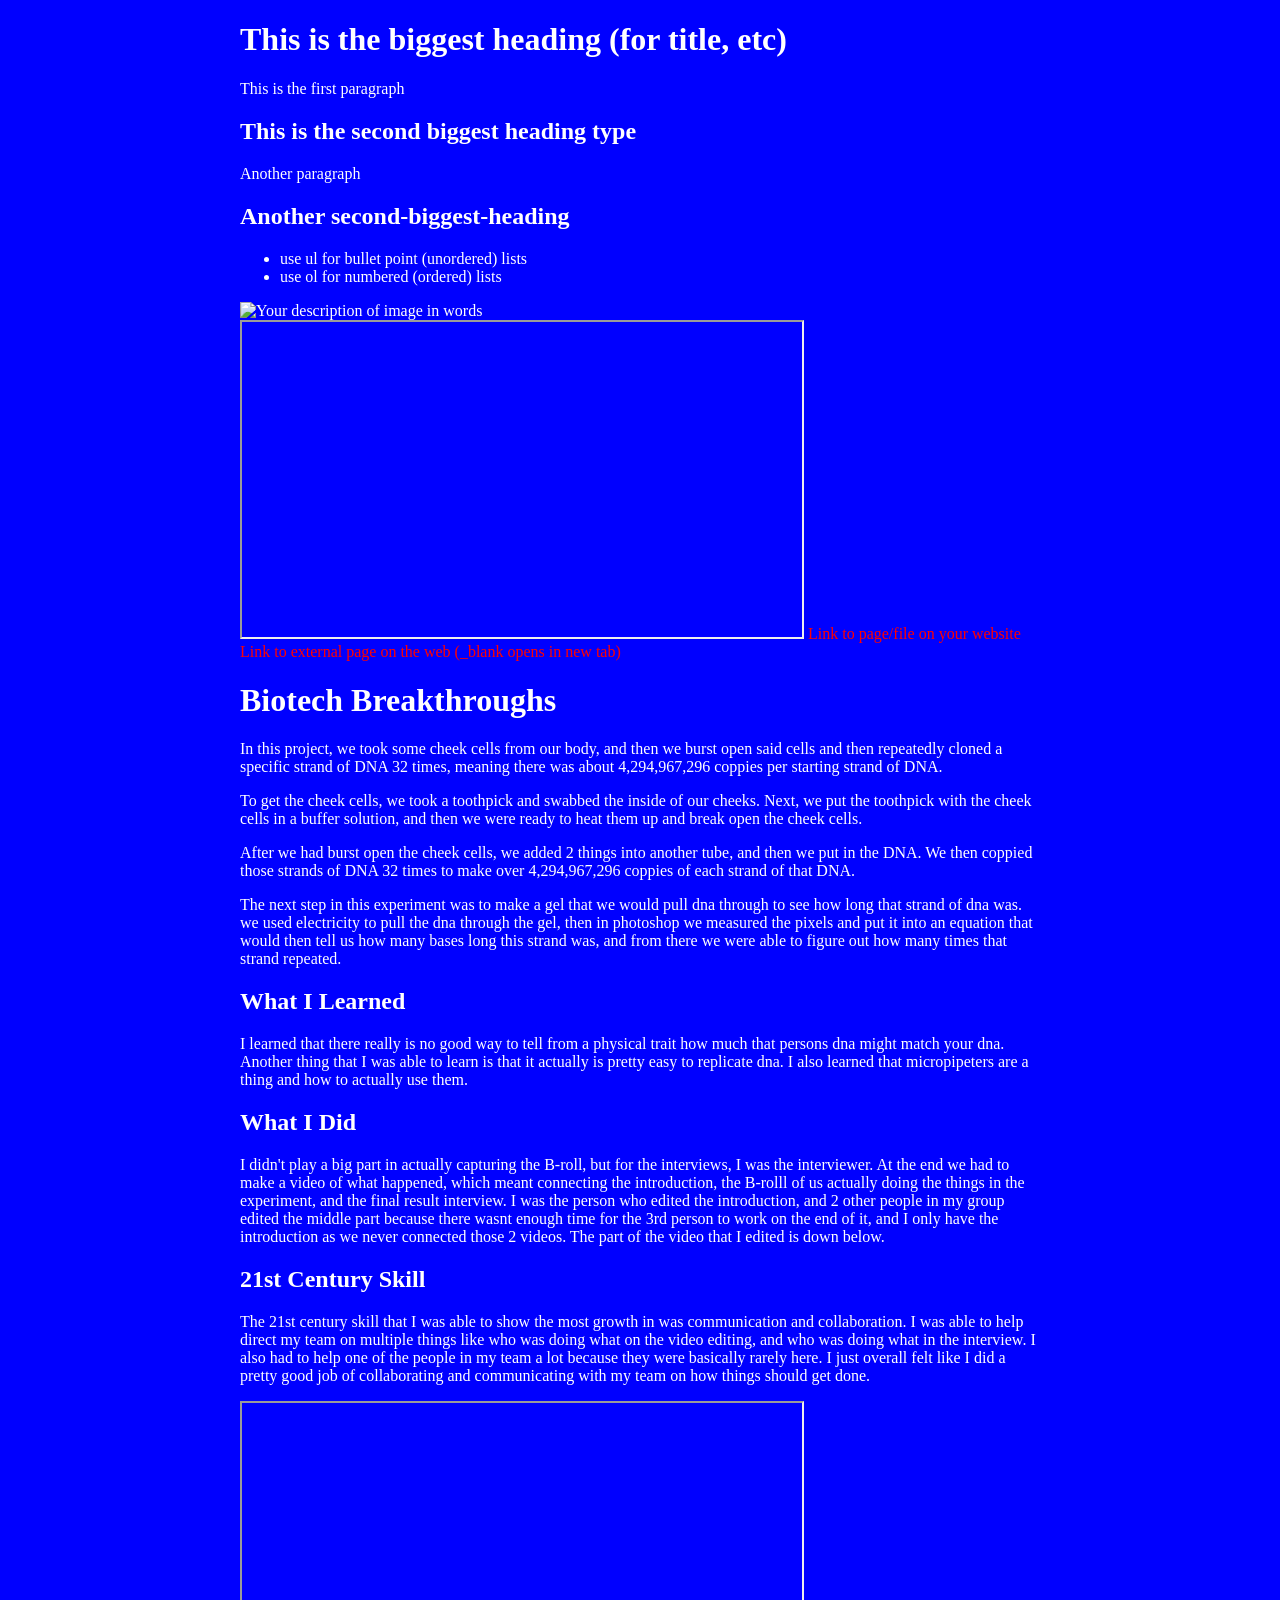
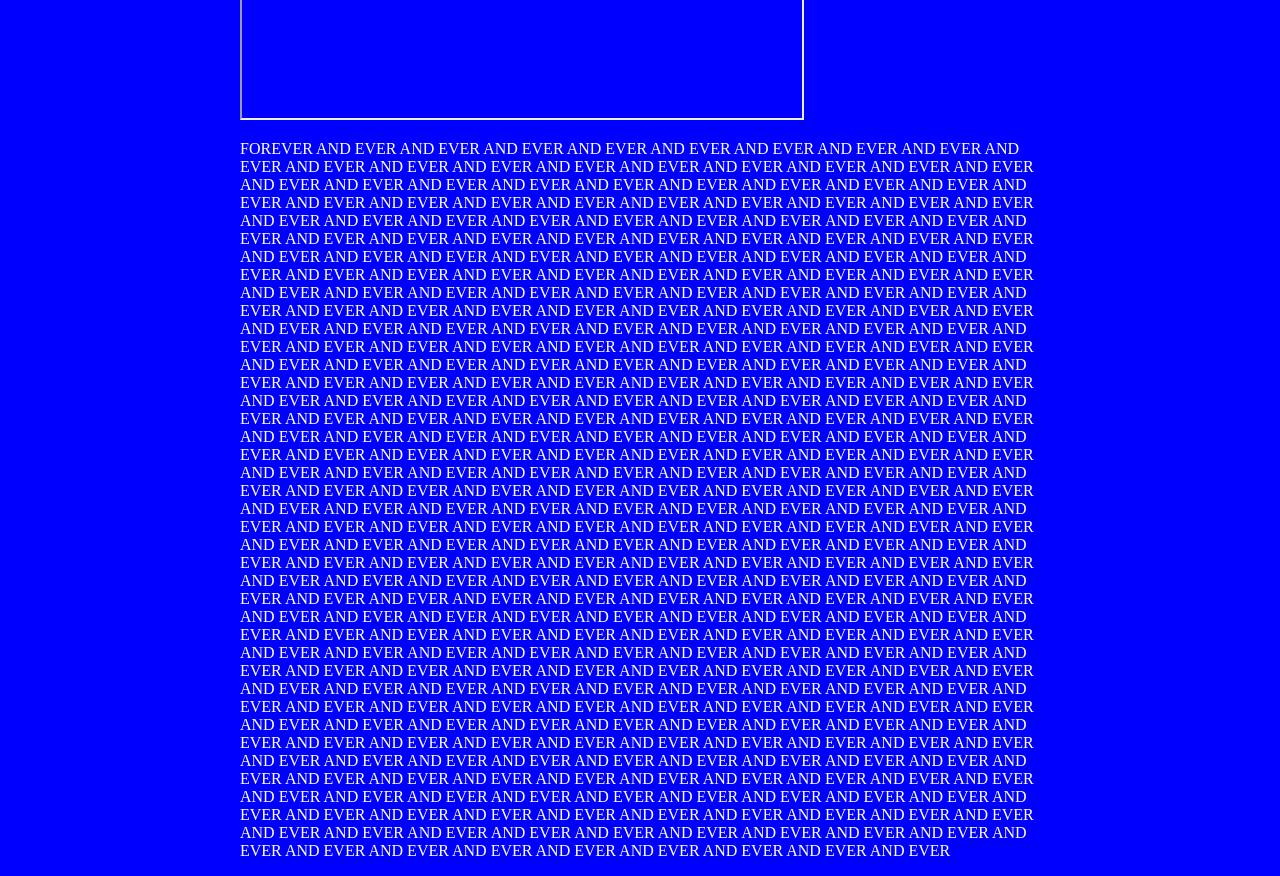
==== commit ccd8be77: "Update dna.html" ====
--- a/dna.html
+++ b/dna.html
@@ -135,6 +135,12 @@
         <h2> 21st Century Skill </h2>
         <p> The 21st century skill that I was able to show the most growth in was communication and collaboration.  I was able to help direct my team on multiple things like who was doing what on the video editing, and who was doing what in the interview.  I also had to help one of the people in my team a lot because they were basically rarely here.  I just overall felt like I did a pretty good job of collaborating and communicating with my team on how things should get done.</p>
 
+        <iframe 
+            src="https://drive.google.com/file/d/12hQJGk4hf1OAjook_HSXQAdJ81WJmDia/preview"
+            width="560" height="315"
+            allowfullscreen>
+        </iframe>
+
         <p> FOREVER AND EVER AND EVER AND EVER AND EVER AND EVER AND EVER AND EVER AND EVER AND EVER AND EVER AND EVER AND EVER AND EVER AND EVER AND EVER AND EVER AND EVER AND EVER AND EVER AND EVER AND EVER AND EVER AND EVER AND EVER AND EVER AND EVER AND EVER AND EVER AND EVER AND EVER AND EVER AND EVER AND EVER AND EVER AND EVER AND EVER AND EVER AND EVER AND EVER AND EVER AND EVER AND EVER AND EVER AND EVER AND EVER AND EVER AND EVER AND EVER AND EVER AND EVER AND EVER AND EVER AND EVER AND EVER AND EVER AND EVER AND EVER AND EVER AND EVER AND EVER AND EVER AND EVER AND EVER AND EVER AND EVER AND EVER AND EVER AND EVER AND EVER AND EVER AND EVER AND EVER AND EVER AND EVER AND EVER AND EVER AND EVER AND EVER AND EVER AND EVER AND EVER AND EVER AND EVER AND EVER AND EVER AND EVER AND EVER AND EVER AND EVER AND EVER AND EVER AND EVER AND EVER AND EVER AND EVER AND EVER AND EVER AND EVER AND EVER AND EVER AND EVER AND EVER AND EVER AND EVER AND EVER AND EVER AND EVER AND EVER AND EVER AND EVER AND EVER AND EVER AND EVER AND EVER AND EVER AND EVER AND EVER AND EVER AND EVER AND EVER AND EVER AND EVER AND EVER AND EVER AND EVER AND EVER AND EVER AND EVER AND EVER AND EVER AND EVER AND EVER AND EVER AND EVER AND EVER AND EVER AND EVER AND EVER AND EVER AND EVER AND EVER AND EVER AND EVER AND EVER AND EVER AND EVER AND EVER AND EVER AND EVER AND EVER AND EVER AND EVER AND EVER AND EVER AND EVER AND EVER AND EVER AND EVER AND EVER AND EVER AND EVER AND EVER AND EVER AND EVER AND EVER AND EVER AND EVER AND EVER AND EVER AND EVER AND EVER AND EVER AND EVER AND EVER AND EVER AND EVER AND EVER AND EVER AND EVER AND EVER AND EVER AND EVER AND EVER AND EVER AND EVER AND EVER AND EVER AND EVER AND EVER AND EVER AND EVER AND EVER AND EVER AND EVER AND EVER AND EVER AND EVER AND EVER AND EVER AND EVER AND EVER AND EVER AND EVER AND EVER AND EVER AND EVER AND EVER AND EVER AND EVER AND EVER AND EVER AND EVER AND EVER AND EVER AND EVER AND EVER AND EVER AND EVER AND EVER AND EVER AND EVER AND EVER AND EVER AND EVER AND EVER AND EVER AND EVER AND EVER AND EVER AND EVER AND EVER AND EVER AND EVER AND EVER AND EVER AND EVER AND EVER AND EVER AND EVER AND EVER AND EVER AND EVER AND EVER AND EVER AND EVER AND EVER AND EVER AND EVER AND EVER AND EVER AND EVER AND EVER AND EVER AND EVER AND EVER AND EVER AND EVER AND EVER AND EVER AND EVER AND EVER AND EVER AND EVER AND EVER AND EVER AND EVER AND EVER AND EVER AND EVER AND EVER AND EVER AND EVER AND EVER AND EVER AND EVER AND EVER AND EVER AND EVER AND EVER AND EVER AND EVER AND EVER AND EVER AND EVER AND EVER AND EVER AND EVER AND EVER AND EVER AND EVER AND EVER AND EVER AND EVER AND EVER AND EVER AND EVER AND EVER AND EVER AND EVER AND EVER AND EVER AND EVER AND EVER AND EVER AND EVER AND EVER AND EVER AND EVER AND EVER AND EVER AND EVER AND EVER AND EVER AND EVER AND EVER AND EVER AND EVER AND EVER AND EVER AND EVER AND EVER AND EVER AND EVER AND EVER AND EVER AND EVER AND EVER AND EVER AND EVER AND EVER AND EVER AND EVER AND EVER AND EVER AND EVER AND EVER AND EVER AND EVER AND EVER AND EVER AND EVER AND EVER AND EVER AND EVER AND EVER AND EVER AND EVER AND EVER AND EVER AND EVER AND EVER AND EVER AND EVER AND EVER AND EVER AND EVER AND EVER AND EVER AND EVER AND EVER AND EVER AND EVER AND EVER AND EVER AND EVER AND EVER AND EVER AND EVER AND EVER AND EVER AND EVER AND EVER AND EVER AND EVER AND EVER AND EVER AND EVER AND EVER</p>
     </body>
 </html>
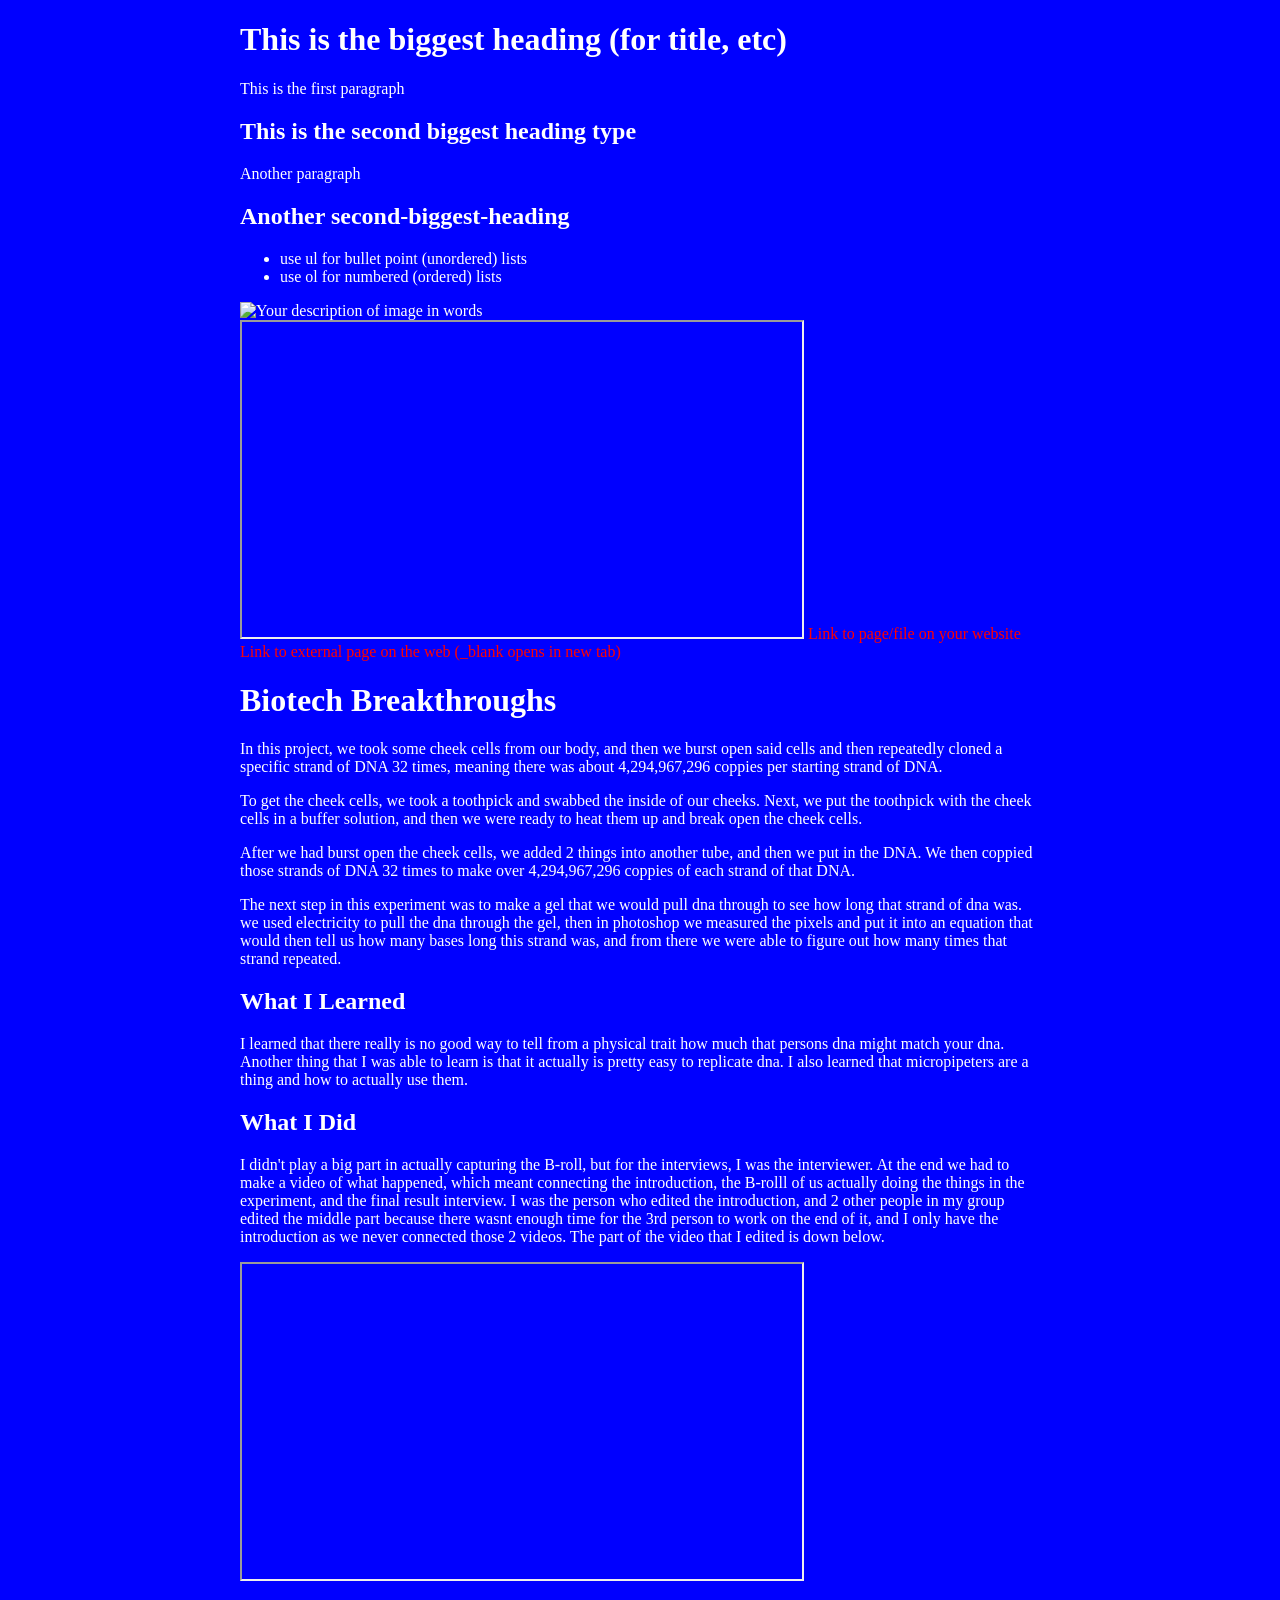
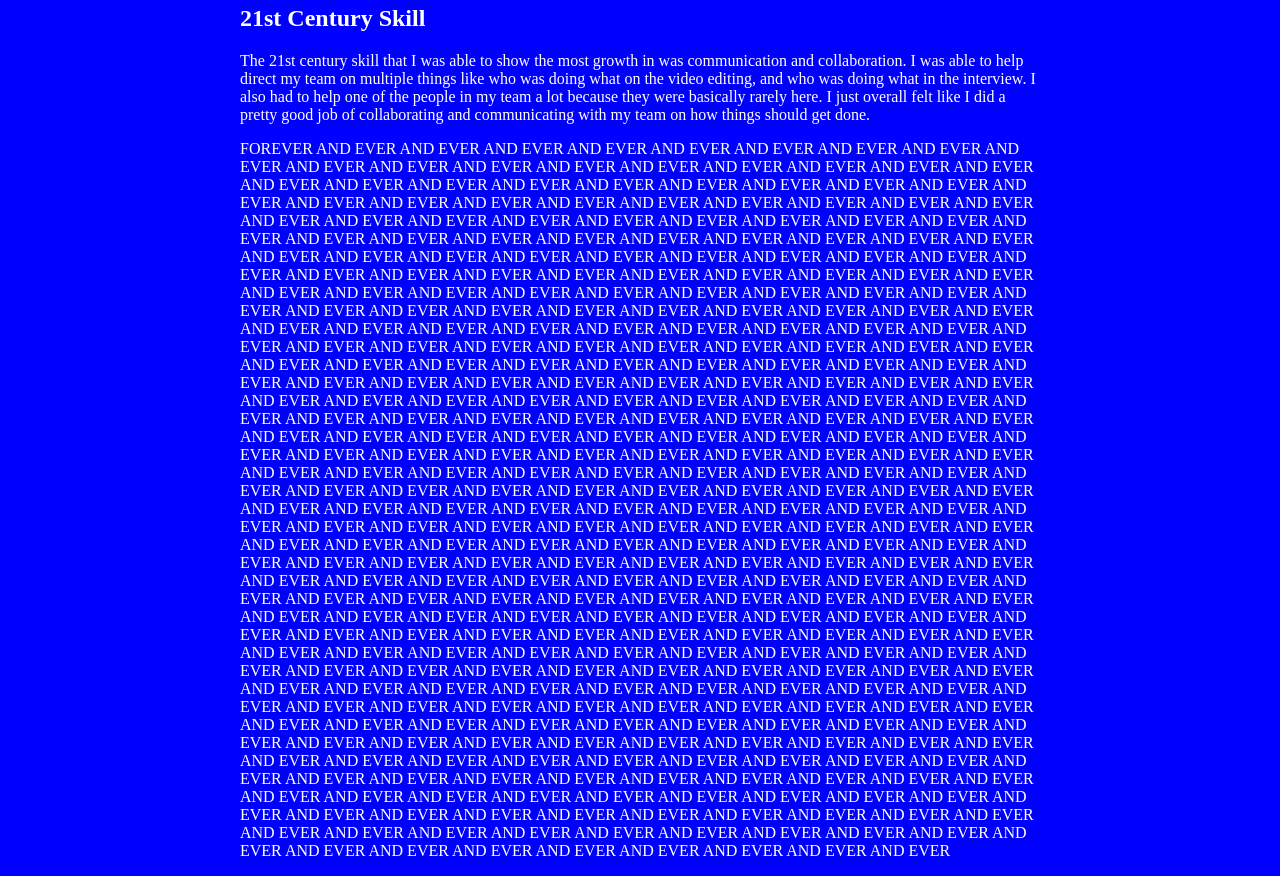
==== commit d739334d: "Update dna.html" ====
--- a/dna.html
+++ b/dna.html
@@ -132,15 +132,17 @@
         <h2> What I Did</h2>
         <p> I didn't play a big part in actually capturing the B-roll, but for the interviews, I was the interviewer.  At the end we had to make a video of what happened, which meant connecting the introduction, the B-rolll of us actually doing the things in the experiment, and the final result interview.  I was the person who edited the introduction, and 2 other people in my group edited the middle part because there wasnt enough time for the 3rd person to work on the end of it, and I only have the introduction as we never connected those 2 videos.  The part of the video that I edited is down below.</p>
 
-        <h2> 21st Century Skill </h2>
-        <p> The 21st century skill that I was able to show the most growth in was communication and collaboration.  I was able to help direct my team on multiple things like who was doing what on the video editing, and who was doing what in the interview.  I also had to help one of the people in my team a lot because they were basically rarely here.  I just overall felt like I did a pretty good job of collaborating and communicating with my team on how things should get done.</p>
-
-        <iframe 
+         <iframe 
             src="https://drive.google.com/file/d/12hQJGk4hf1OAjook_HSXQAdJ81WJmDia/preview"
             width="560" height="315"
             allowfullscreen>
         </iframe>
 
+
+        <h2> 21st Century Skill </h2>
+        <p> The 21st century skill that I was able to show the most growth in was communication and collaboration.  I was able to help direct my team on multiple things like who was doing what on the video editing, and who was doing what in the interview.  I also had to help one of the people in my team a lot because they were basically rarely here.  I just overall felt like I did a pretty good job of collaborating and communicating with my team on how things should get done.</p>
+
+
         <p> FOREVER AND EVER AND EVER AND EVER AND EVER AND EVER AND EVER AND EVER AND EVER AND EVER AND EVER AND EVER AND EVER AND EVER AND EVER AND EVER AND EVER AND EVER AND EVER AND EVER AND EVER AND EVER AND EVER AND EVER AND EVER AND EVER AND EVER AND EVER AND EVER AND EVER AND EVER AND EVER AND EVER AND EVER AND EVER AND EVER AND EVER AND EVER AND EVER AND EVER AND EVER AND EVER AND EVER AND EVER AND EVER AND EVER AND EVER AND EVER AND EVER AND EVER AND EVER AND EVER AND EVER AND EVER AND EVER AND EVER AND EVER AND EVER AND EVER AND EVER AND EVER AND EVER AND EVER AND EVER AND EVER AND EVER AND EVER AND EVER AND EVER AND EVER AND EVER AND EVER AND EVER AND EVER AND EVER AND EVER AND EVER AND EVER AND EVER AND EVER AND EVER AND EVER AND EVER AND EVER AND EVER AND EVER AND EVER AND EVER AND EVER AND EVER AND EVER AND EVER AND EVER AND EVER AND EVER AND EVER AND EVER AND EVER AND EVER AND EVER AND EVER AND EVER AND EVER AND EVER AND EVER AND EVER AND EVER AND EVER AND EVER AND EVER AND EVER AND EVER AND EVER AND EVER AND EVER AND EVER AND EVER AND EVER AND EVER AND EVER AND EVER AND EVER AND EVER AND EVER AND EVER AND EVER AND EVER AND EVER AND EVER AND EVER AND EVER AND EVER AND EVER AND EVER AND EVER AND EVER AND EVER AND EVER AND EVER AND EVER AND EVER AND EVER AND EVER AND EVER AND EVER AND EVER AND EVER AND EVER AND EVER AND EVER AND EVER AND EVER AND EVER AND EVER AND EVER AND EVER AND EVER AND EVER AND EVER AND EVER AND EVER AND EVER AND EVER AND EVER AND EVER AND EVER AND EVER AND EVER AND EVER AND EVER AND EVER AND EVER AND EVER AND EVER AND EVER AND EVER AND EVER AND EVER AND EVER AND EVER AND EVER AND EVER AND EVER AND EVER AND EVER AND EVER AND EVER AND EVER AND EVER AND EVER AND EVER AND EVER AND EVER AND EVER AND EVER AND EVER AND EVER AND EVER AND EVER AND EVER AND EVER AND EVER AND EVER AND EVER AND EVER AND EVER AND EVER AND EVER AND EVER AND EVER AND EVER AND EVER AND EVER AND EVER AND EVER AND EVER AND EVER AND EVER AND EVER AND EVER AND EVER AND EVER AND EVER AND EVER AND EVER AND EVER AND EVER AND EVER AND EVER AND EVER AND EVER AND EVER AND EVER AND EVER AND EVER AND EVER AND EVER AND EVER AND EVER AND EVER AND EVER AND EVER AND EVER AND EVER AND EVER AND EVER AND EVER AND EVER AND EVER AND EVER AND EVER AND EVER AND EVER AND EVER AND EVER AND EVER AND EVER AND EVER AND EVER AND EVER AND EVER AND EVER AND EVER AND EVER AND EVER AND EVER AND EVER AND EVER AND EVER AND EVER AND EVER AND EVER AND EVER AND EVER AND EVER AND EVER AND EVER AND EVER AND EVER AND EVER AND EVER AND EVER AND EVER AND EVER AND EVER AND EVER AND EVER AND EVER AND EVER AND EVER AND EVER AND EVER AND EVER AND EVER AND EVER AND EVER AND EVER AND EVER AND EVER AND EVER AND EVER AND EVER AND EVER AND EVER AND EVER AND EVER AND EVER AND EVER AND EVER AND EVER AND EVER AND EVER AND EVER AND EVER AND EVER AND EVER AND EVER AND EVER AND EVER AND EVER AND EVER AND EVER AND EVER AND EVER AND EVER AND EVER AND EVER AND EVER AND EVER AND EVER AND EVER AND EVER AND EVER AND EVER AND EVER AND EVER AND EVER AND EVER AND EVER AND EVER AND EVER AND EVER AND EVER AND EVER AND EVER AND EVER AND EVER AND EVER AND EVER AND EVER AND EVER AND EVER AND EVER AND EVER AND EVER AND EVER AND EVER AND EVER AND EVER AND EVER AND EVER AND EVER AND EVER AND EVER AND EVER AND EVER AND EVER AND EVER AND EVER AND EVER AND EVER AND EVER AND EVER AND EVER AND EVER AND EVER AND EVER AND EVER AND EVER</p>
     </body>
 </html>
